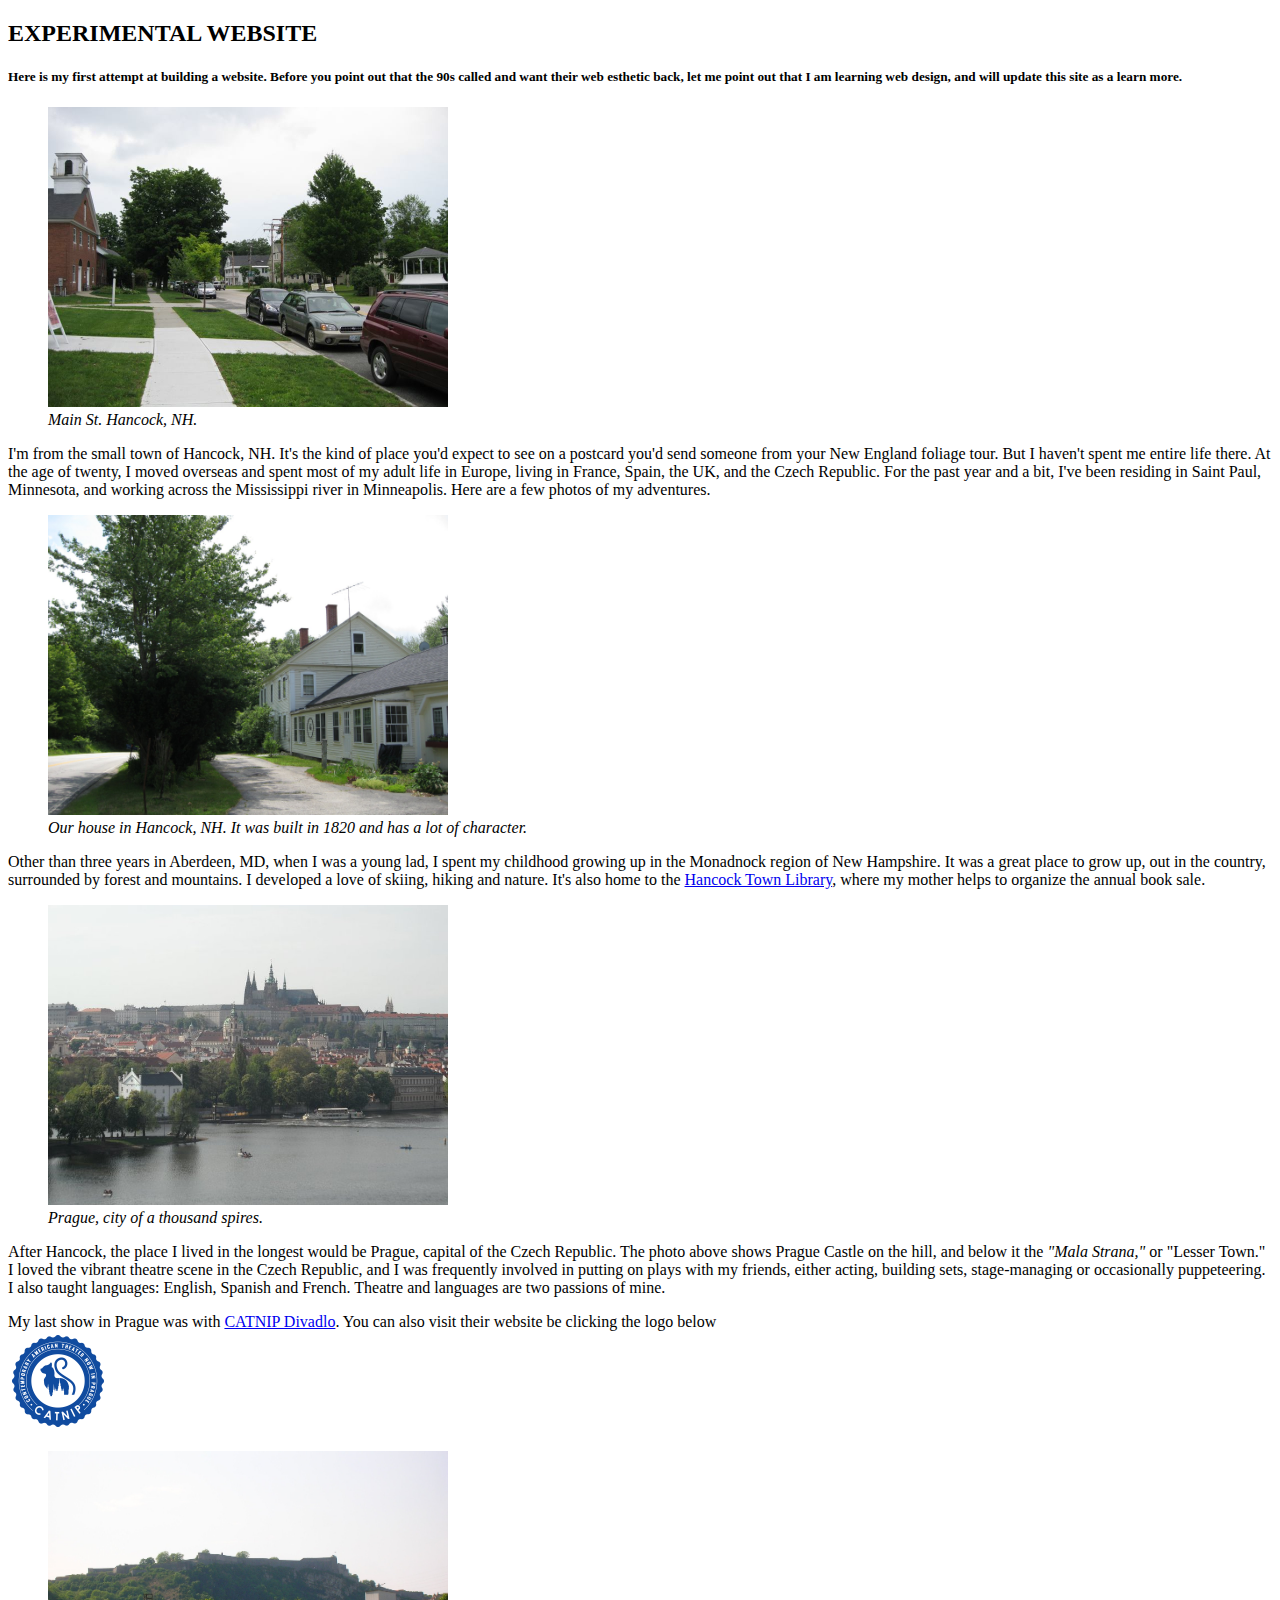
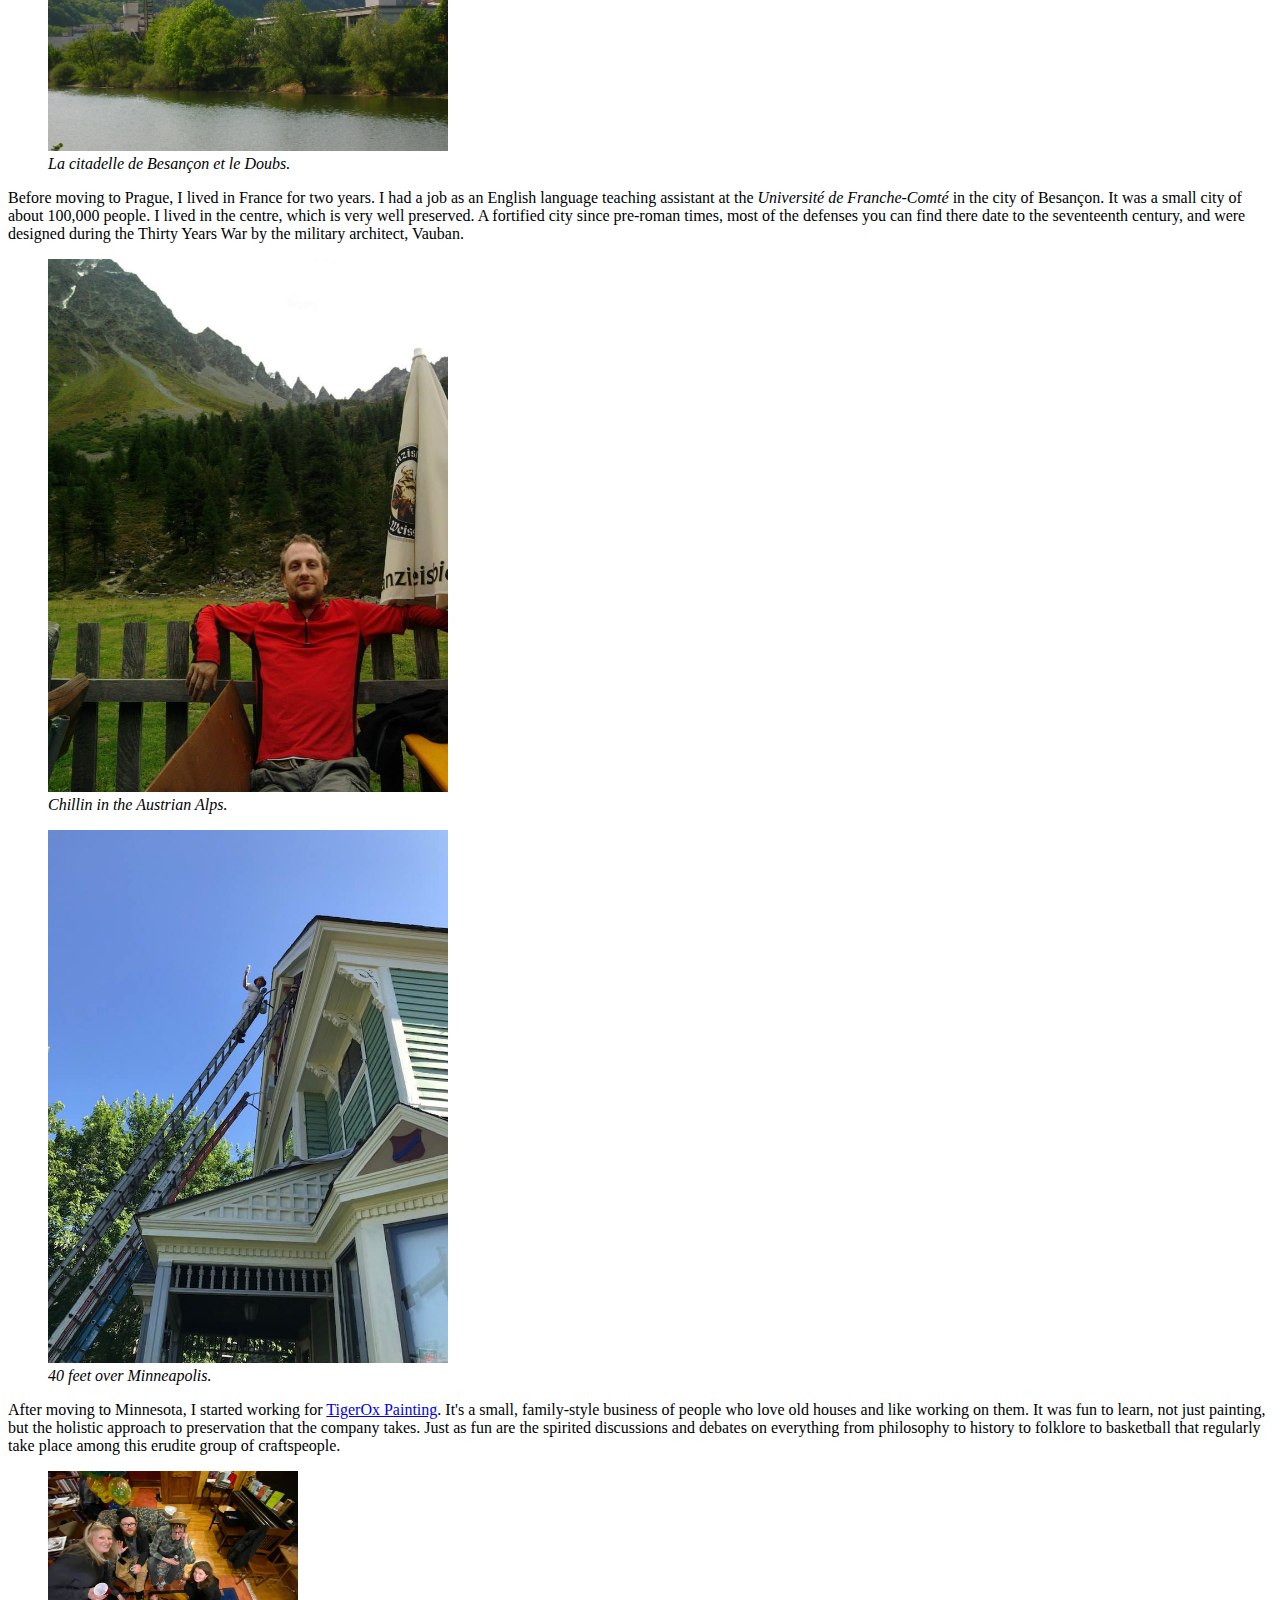
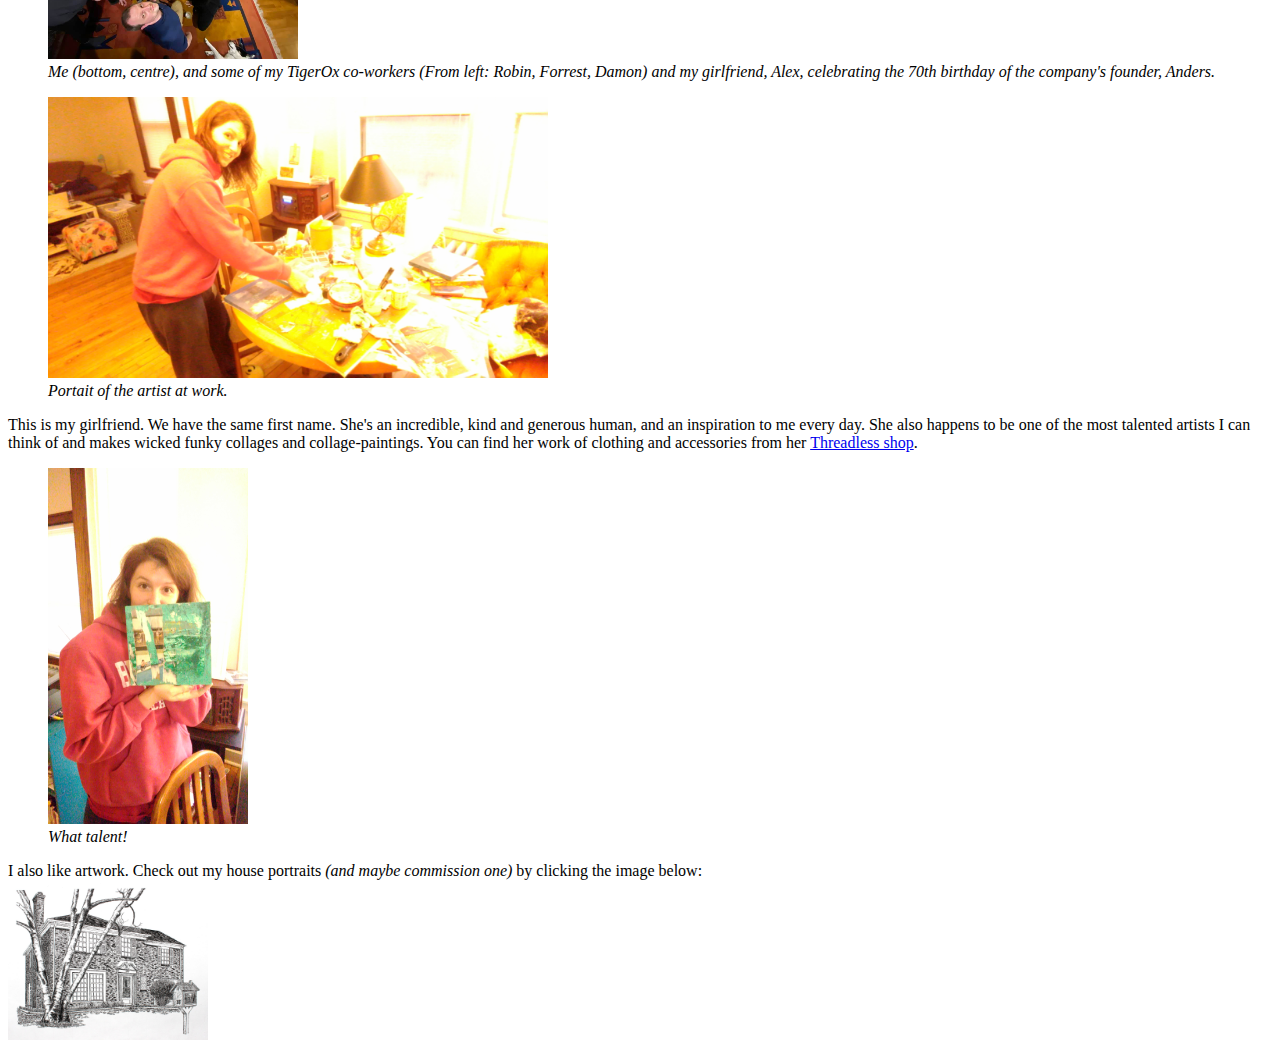
==== exp_website.html @ 4df1cf37 "Update exp_website.html" ====
<!DOCTYPE html>
<html lang="en">
<head>
	<meta charset="UTF-8">
	<title>MN Art Stuff</title>
</head>
<body>
	<header>
		<h2>EXPERIMENTAL WEBSITE</h2>
		<h5>Here is my first attempt at building a website. Before you point out that the 90s called and want their web esthetic back, let me point out that I am learning web design, and will update this site as a learn more.</h5>
	</header>
	<main>
		<figure><img src="hancock_main.jpg" alt="Main St. Hancock" width="400"><figcaption><i>Main St. Hancock, NH.</i></figcaption></figure>
		<p>I'm from the small town of Hancock, NH. It's the kind of place you'd expect to see on a postcard you'd send someone from your New England foliage tour. But I haven't spent me entire life there. At the age of twenty, I moved overseas and spent most of my adult life in Europe, living in France, Spain, the UK, and the Czech Republic. For the past year and a bit, I've been residing in Saint Paul, Minnesota, and working across the Mississippi river in Minneapolis. Here are a few photos of my adventures.</p>
		<figure><img src="hancock_house_east.jpg" alt="House in Hancock" width="400">
		<figcaption><i>Our house in Hancock, NH. It was built in 1820 and has a lot of character.</i></figcaption></figure>
		<p>Other than three years in Aberdeen, MD, when I was a young lad, I spent my childhood growing up in the Monadnock region of New Hampshire. It was a great place to grow up, out in the country, surrounded by forest and mountains. I developed a love of skiing, hiking and nature. It's also home to the <a href="https://hancocktownlibrarynh.wordpress.com/" target="_blank">Hancock Town Library</a>, where my mother helps to organize the annual book sale.</p>
		<figure><img src="praha_hrad.jpg" alt="Prague" width="400"><figcaption><i>Prague, city of a thousand spires.</i></figcaption></figure>
		<p>After Hancock, the place I lived in the longest would be Prague, capital of the Czech Republic. The photo above shows Prague Castle on the hill, and below it the <i>"Mala Strana,"</i> or "Lesser Town." I loved the vibrant theatre scene in the Czech Republic, and I was frequently involved in putting on plays with my friends, either acting, building sets, stage-managing or occasionally puppeteering. I also taught languages: English, Spanish and French. Theatre and languages are two passions of mine.</p>
		<aside>My last show in Prague was with <a href="https://catnipdivadlo.com/" target="_blank">CATNIP Divadlo</a>. You can also visit their website be clicking the logo below
			<br>
			<a href="https://catnipdivadlo.com/" target="_blank">
				<img src="catnip_logo.png" alt="CATNIP logo" width="100"></a>
		</aside>
		<figure><img src="besac_doubs.jpg" alt="Le Doubs" width="400"><figcaption><i>La citadelle de Besan&ccedil;on et le Doubs.</i></figcaption></figure>
		<p>Before moving to Prague, I lived in France for two years. I had a job as an English language teaching assistant at the <i>Universit&eacute; de Franche-Comt&eacute;</i> in the city of Besan&ccedil;on. It was a small city of about 100,000 people. I lived in the centre, which is very well preserved. A fortified city since pre-roman times, most of the defenses you can find there date to the seventeenth century, and were designed during the Thirty Years War by the military architect, Vauban.</p>
		<figure><img src="alps_chill.jpg" alt="Kaunertal" width="400"><figcaption><i>Chillin in the Austrian Alps.</i></figcaption></figure>
		<figure><img src="high_ladder.jpg" alt="High Ladder" width="400"><figcaption><i>40 feet over Minneapolis.</i></figcaption></figure>
		<p>After moving to Minnesota, I started working for <a href="http://tigeroxpainting.com/" target="_blank">TigerOx Painting</a>. It's a small, family-style business of people who love old houses and like working on them. It was fun to learn, not just painting, but the holistic approach to preservation that the company takes. Just as fun are the spirited discussions and debates on everything from philosophy to history to folklore to basketball that regularly take place among this erudite group of craftspeople.</p>
		<aside>
			<figure><img src="anders_bday.jpg" alt="Birthday fun" width="250"><figcaption><i>Me (bottom, centre), and some of my TigerOx co-workers (From left: Robin, Forrest, Damon) and my girlfriend, Alex, celebrating the 70th birthday of the company's founder, Anders.</i></figcaption></figure>
		</aside>
		<figure><img src="alexl_arting.jpg" alt="Alex Prince" width="500"><figcaption><i>Portait of the artist at work.</i></figcaption></figure>
		<p>This is my girlfriend. We have the same first name. She's an incredible, kind and generous human, and an inspiration to me every day. She also happens to be one of the most talented artists I can think of and makes wicked funky collages and collage-paintings. You can find her work of clothing and accessories from her <a href="https://theartofaprince.threadless.com/" target="_blank">Threadless shop</a>.</p>
		<figure><img src="alexl_art.jpg" alt="Alex artwork" width="200"><figcaption><i>What talent!</i></figcaption></figure>
	</main>
	<footer>
		<p>I also like artwork. Check out my house portraits <i>(and maybe commission one)</i> by clicking the image below:<br>
			<a href="https://www.facebook.com/AlexGeerArtist/" target="_blank">
				<img src="brick_house.jpg" alt="Brick house" width="200"></a></p>

	</footer>
</body>
</html>
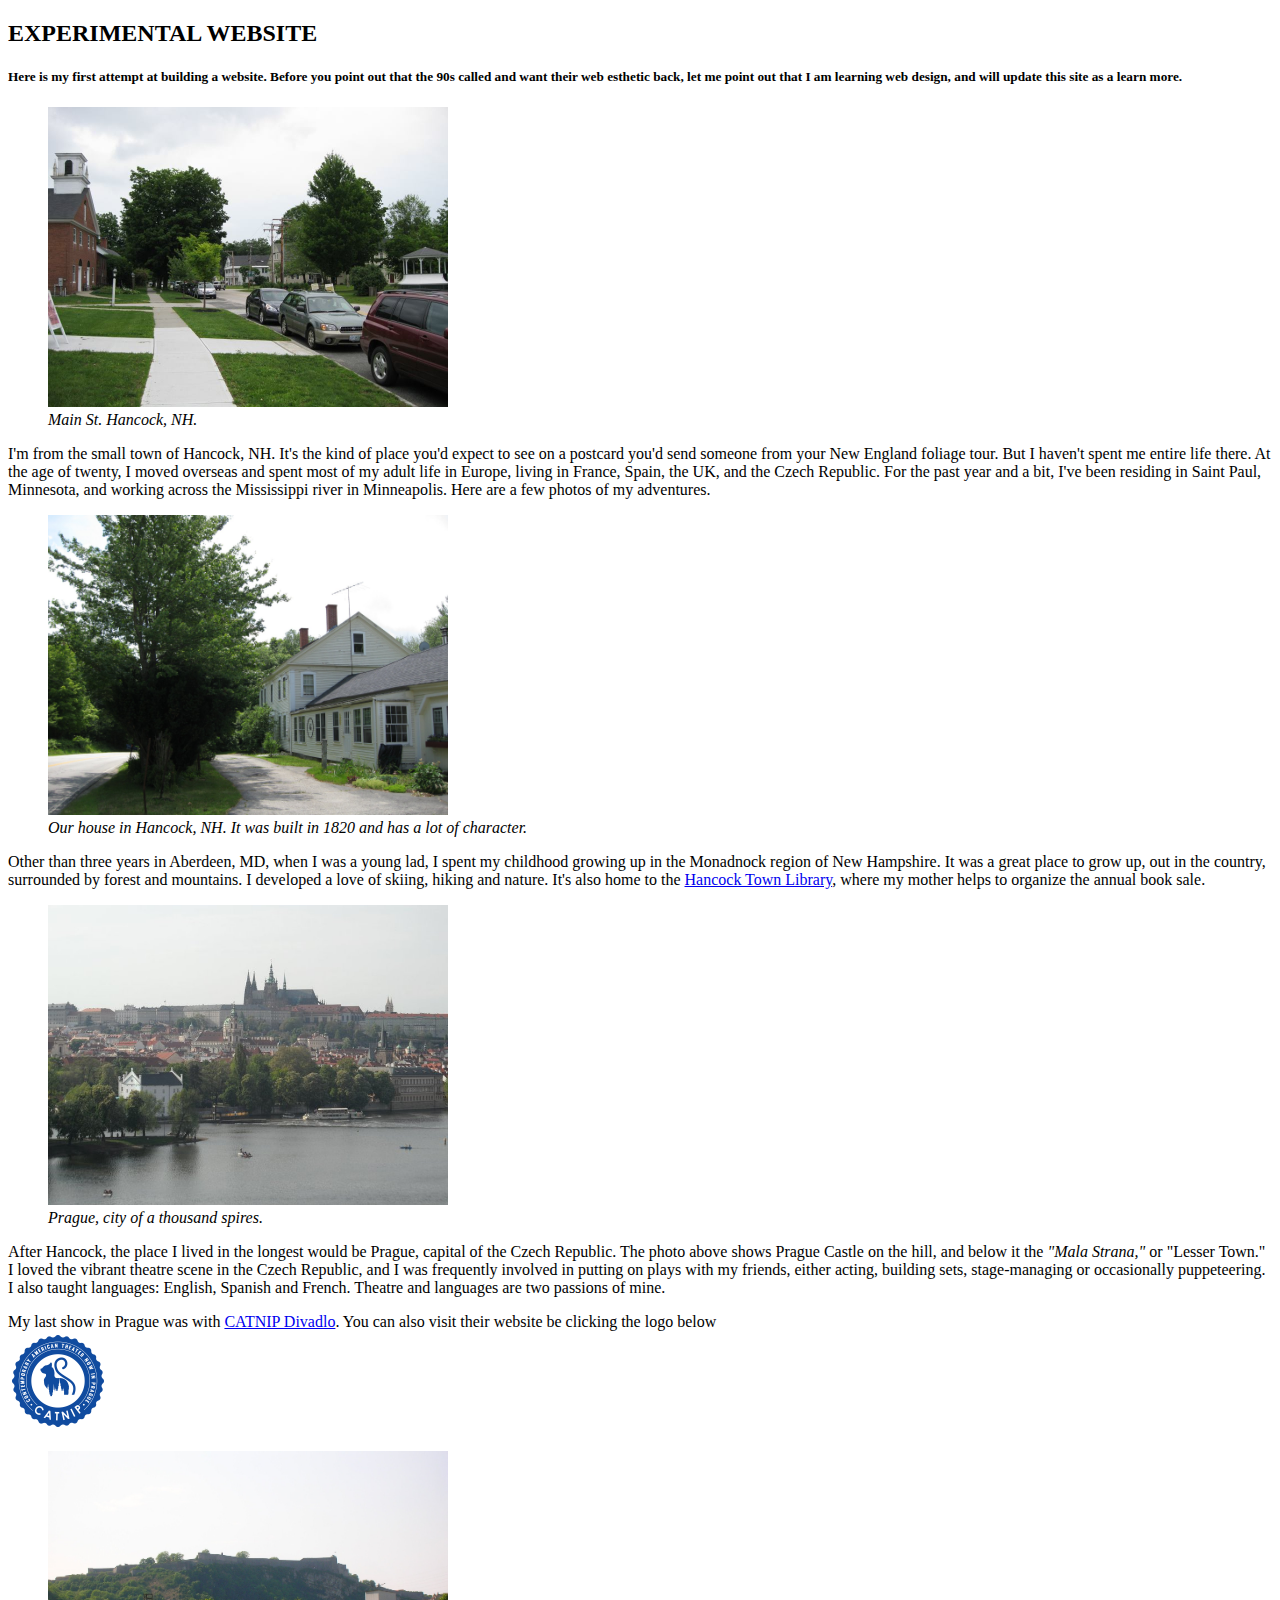
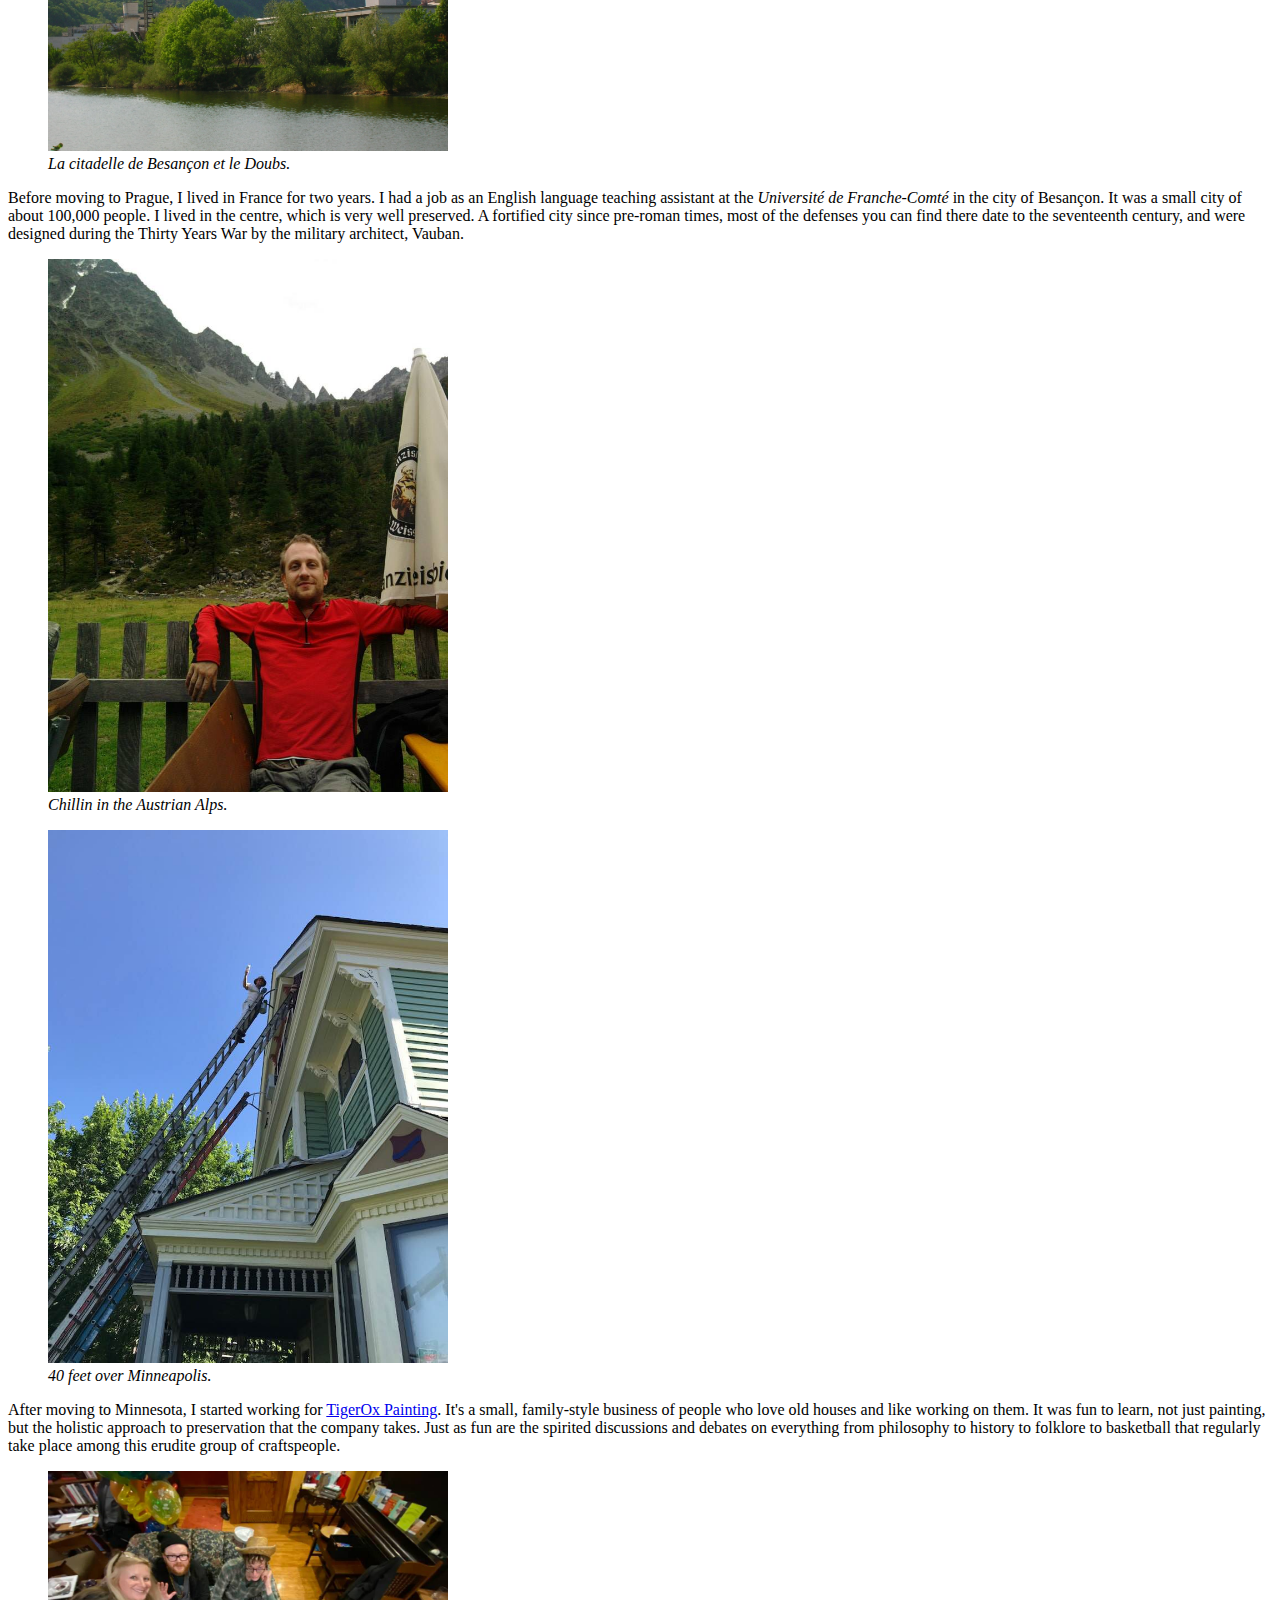
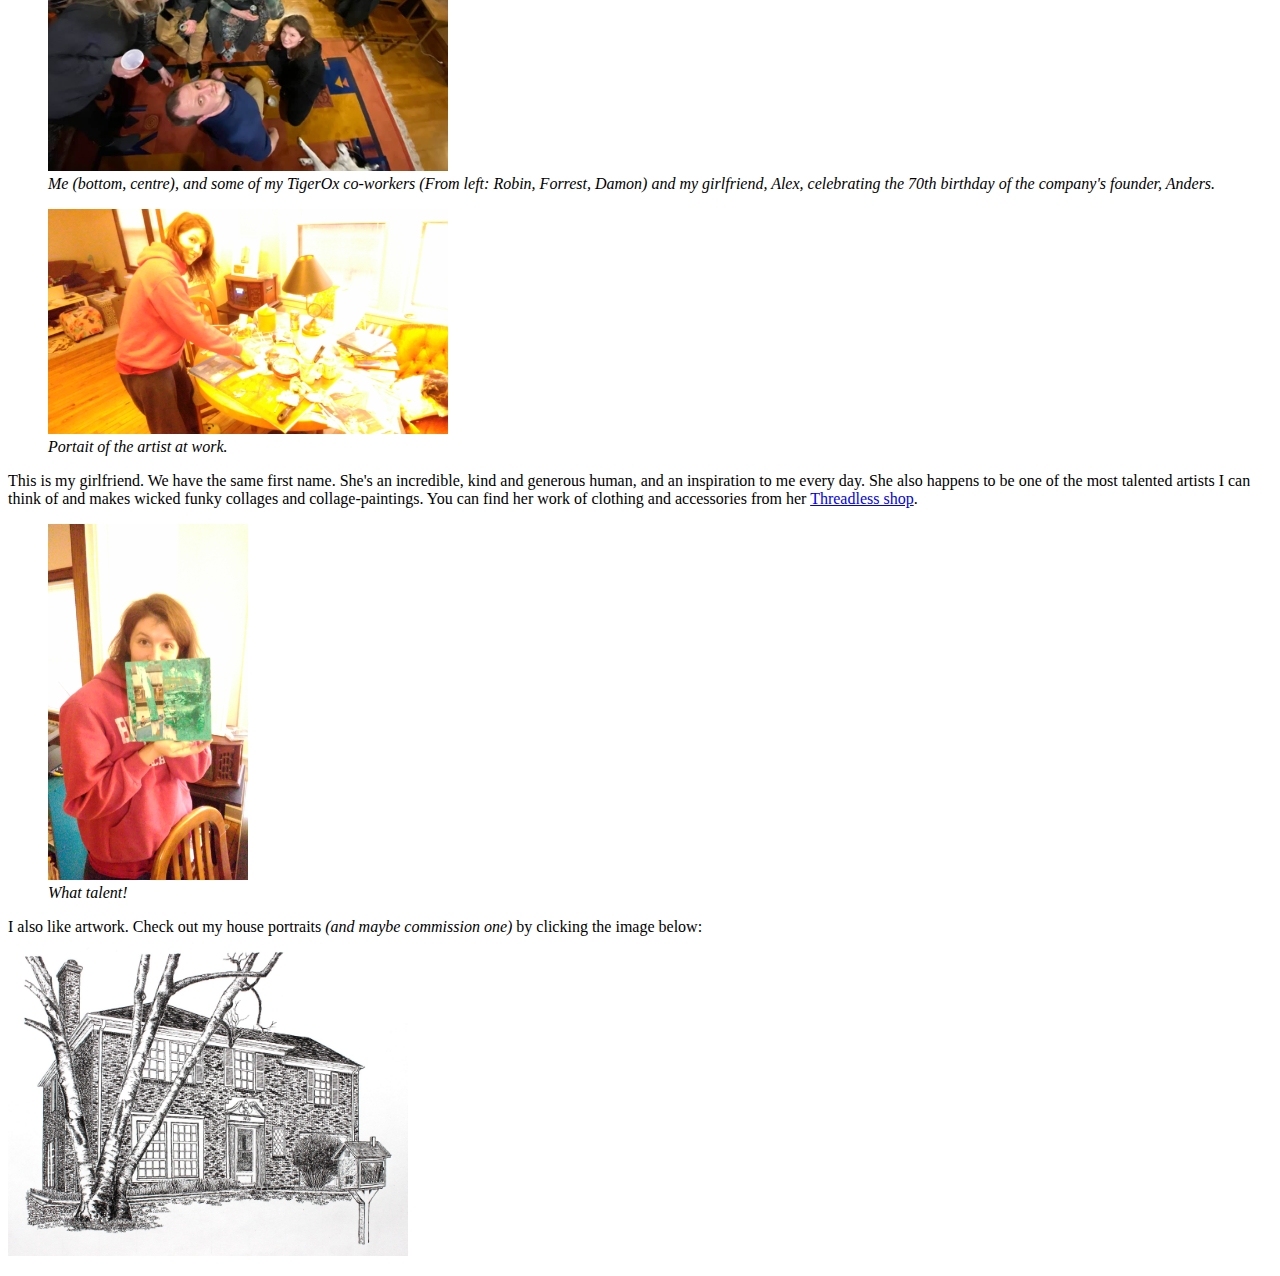
==== commit 3c6c00a5: "Update exp_website.html" ====
--- a/exp_website.html
+++ b/exp_website.html
@@ -28,16 +28,16 @@
 		<figure><img src="high_ladder.jpg" alt="High Ladder" width="400"><figcaption><i>40 feet over Minneapolis.</i></figcaption></figure>
 		<p>After moving to Minnesota, I started working for <a href="http://tigeroxpainting.com/" target="_blank">TigerOx Painting</a>. It's a small, family-style business of people who love old houses and like working on them. It was fun to learn, not just painting, but the holistic approach to preservation that the company takes. Just as fun are the spirited discussions and debates on everything from philosophy to history to folklore to basketball that regularly take place among this erudite group of craftspeople.</p>
 		<aside>
-			<figure><img src="anders_bday.jpg" alt="Birthday fun" width="250"><figcaption><i>Me (bottom, centre), and some of my TigerOx co-workers (From left: Robin, Forrest, Damon) and my girlfriend, Alex, celebrating the 70th birthday of the company's founder, Anders.</i></figcaption></figure>
+			<figure><img src="anders_bday.jpg" alt="Birthday fun" width="400"><figcaption><i>Me (bottom, centre), and some of my TigerOx co-workers (From left: Robin, Forrest, Damon) and my girlfriend, Alex, celebrating the 70th birthday of the company's founder, Anders.</i></figcaption></figure>
 		</aside>
-		<figure><img src="alexl_arting.jpg" alt="Alex Prince" width="500"><figcaption><i>Portait of the artist at work.</i></figcaption></figure>
+		<figure><img src="alexl_arting.jpg" alt="Alex Prince" width="400"><figcaption><i>Portait of the artist at work.</i></figcaption></figure>
 		<p>This is my girlfriend. We have the same first name. She's an incredible, kind and generous human, and an inspiration to me every day. She also happens to be one of the most talented artists I can think of and makes wicked funky collages and collage-paintings. You can find her work of clothing and accessories from her <a href="https://theartofaprince.threadless.com/" target="_blank">Threadless shop</a>.</p>
 		<figure><img src="alexl_art.jpg" alt="Alex artwork" width="200"><figcaption><i>What talent!</i></figcaption></figure>
 	</main>
 	<footer>
 		<p>I also like artwork. Check out my house portraits <i>(and maybe commission one)</i> by clicking the image below:<br>
 			<a href="https://www.facebook.com/AlexGeerArtist/" target="_blank">
-				<img src="brick_house.jpg" alt="Brick house" width="200"></a></p>
+				<img src="brick_house.jpg" alt="Brick house" width="400"></a></p>
 
 	</footer>
 </body>
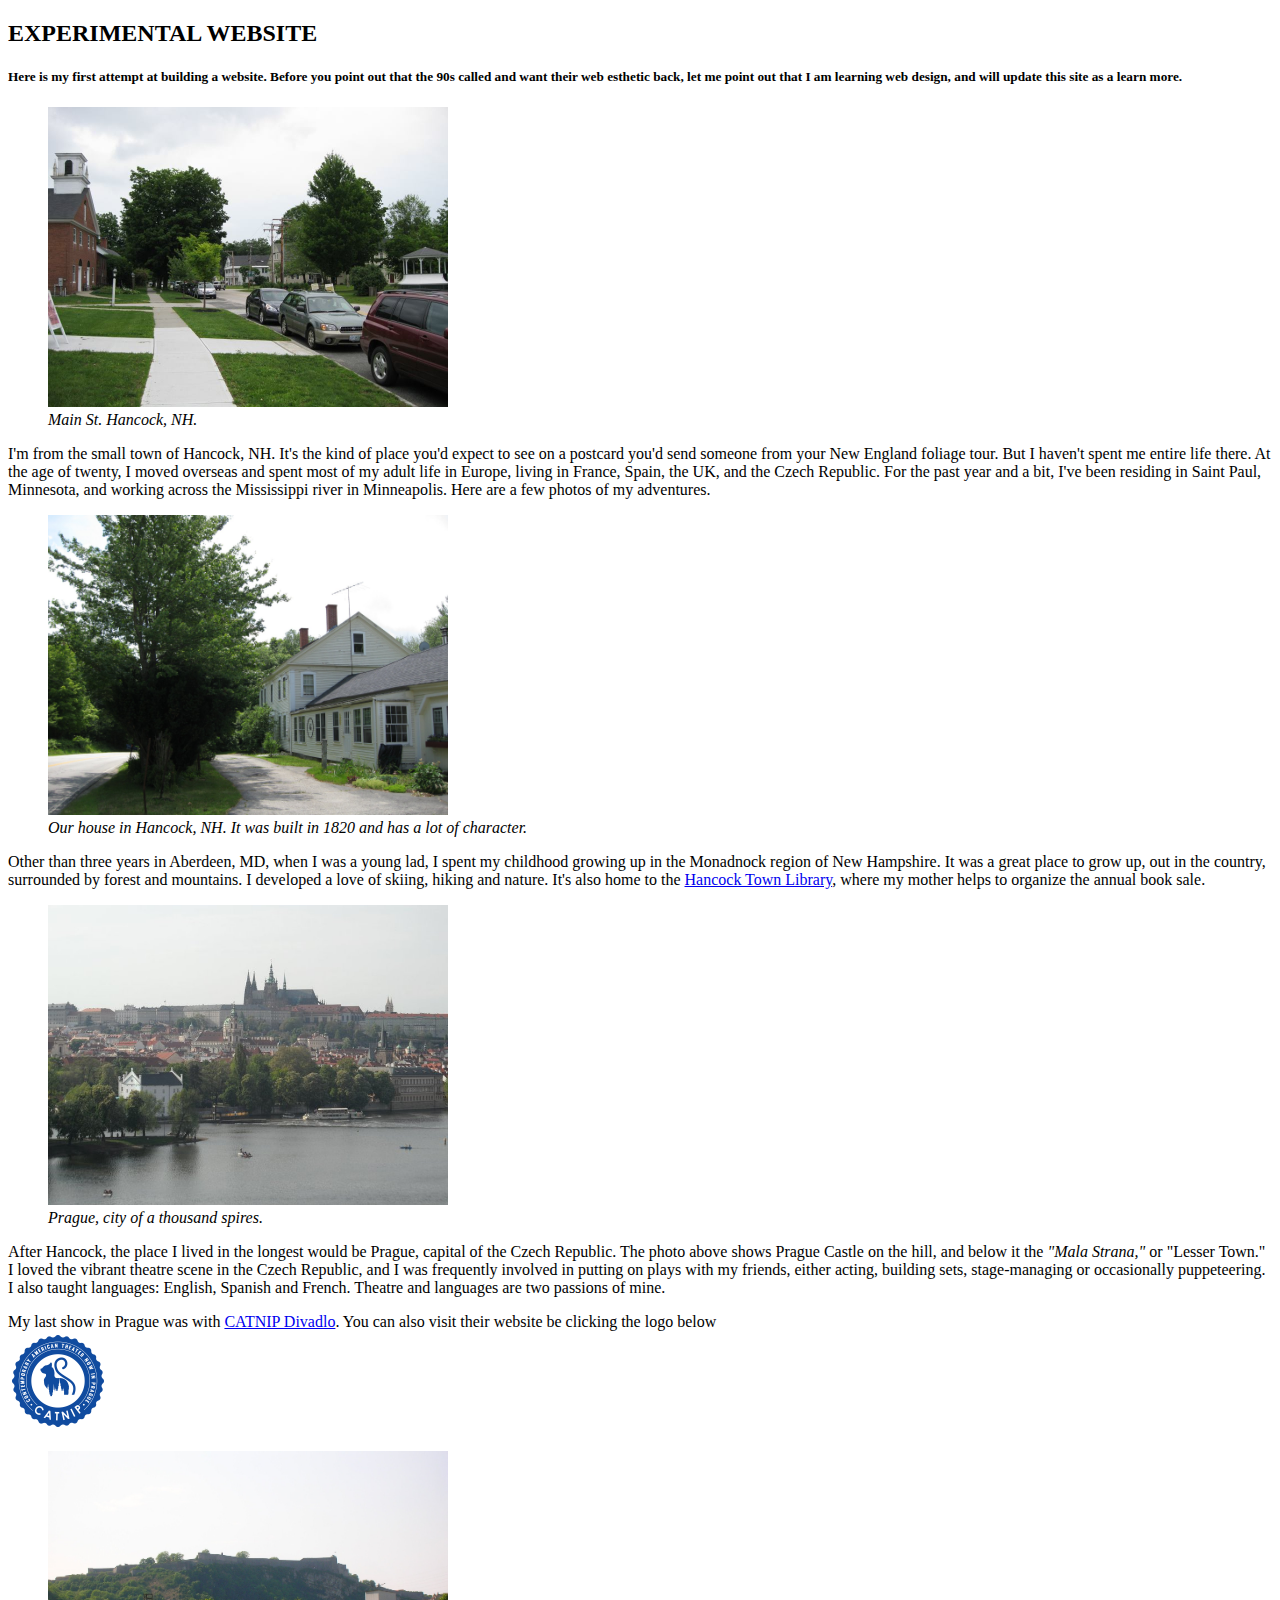
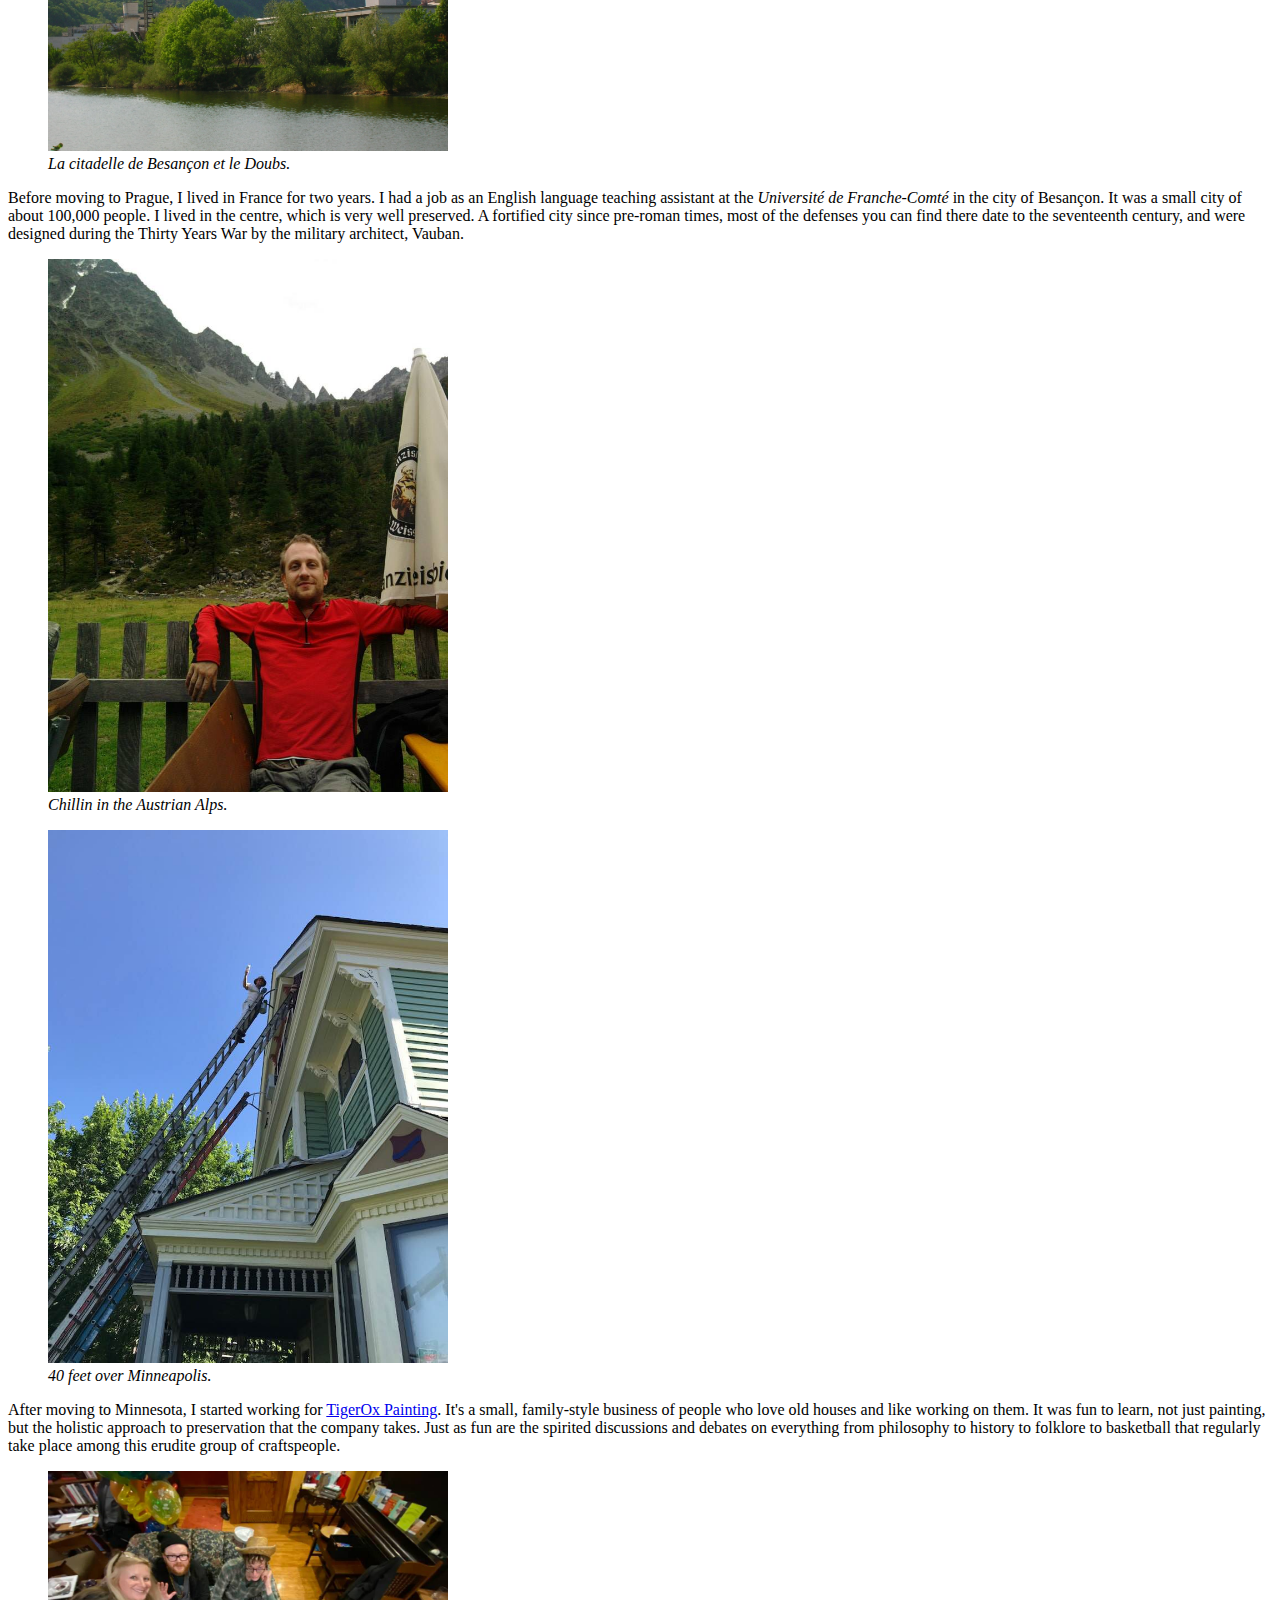
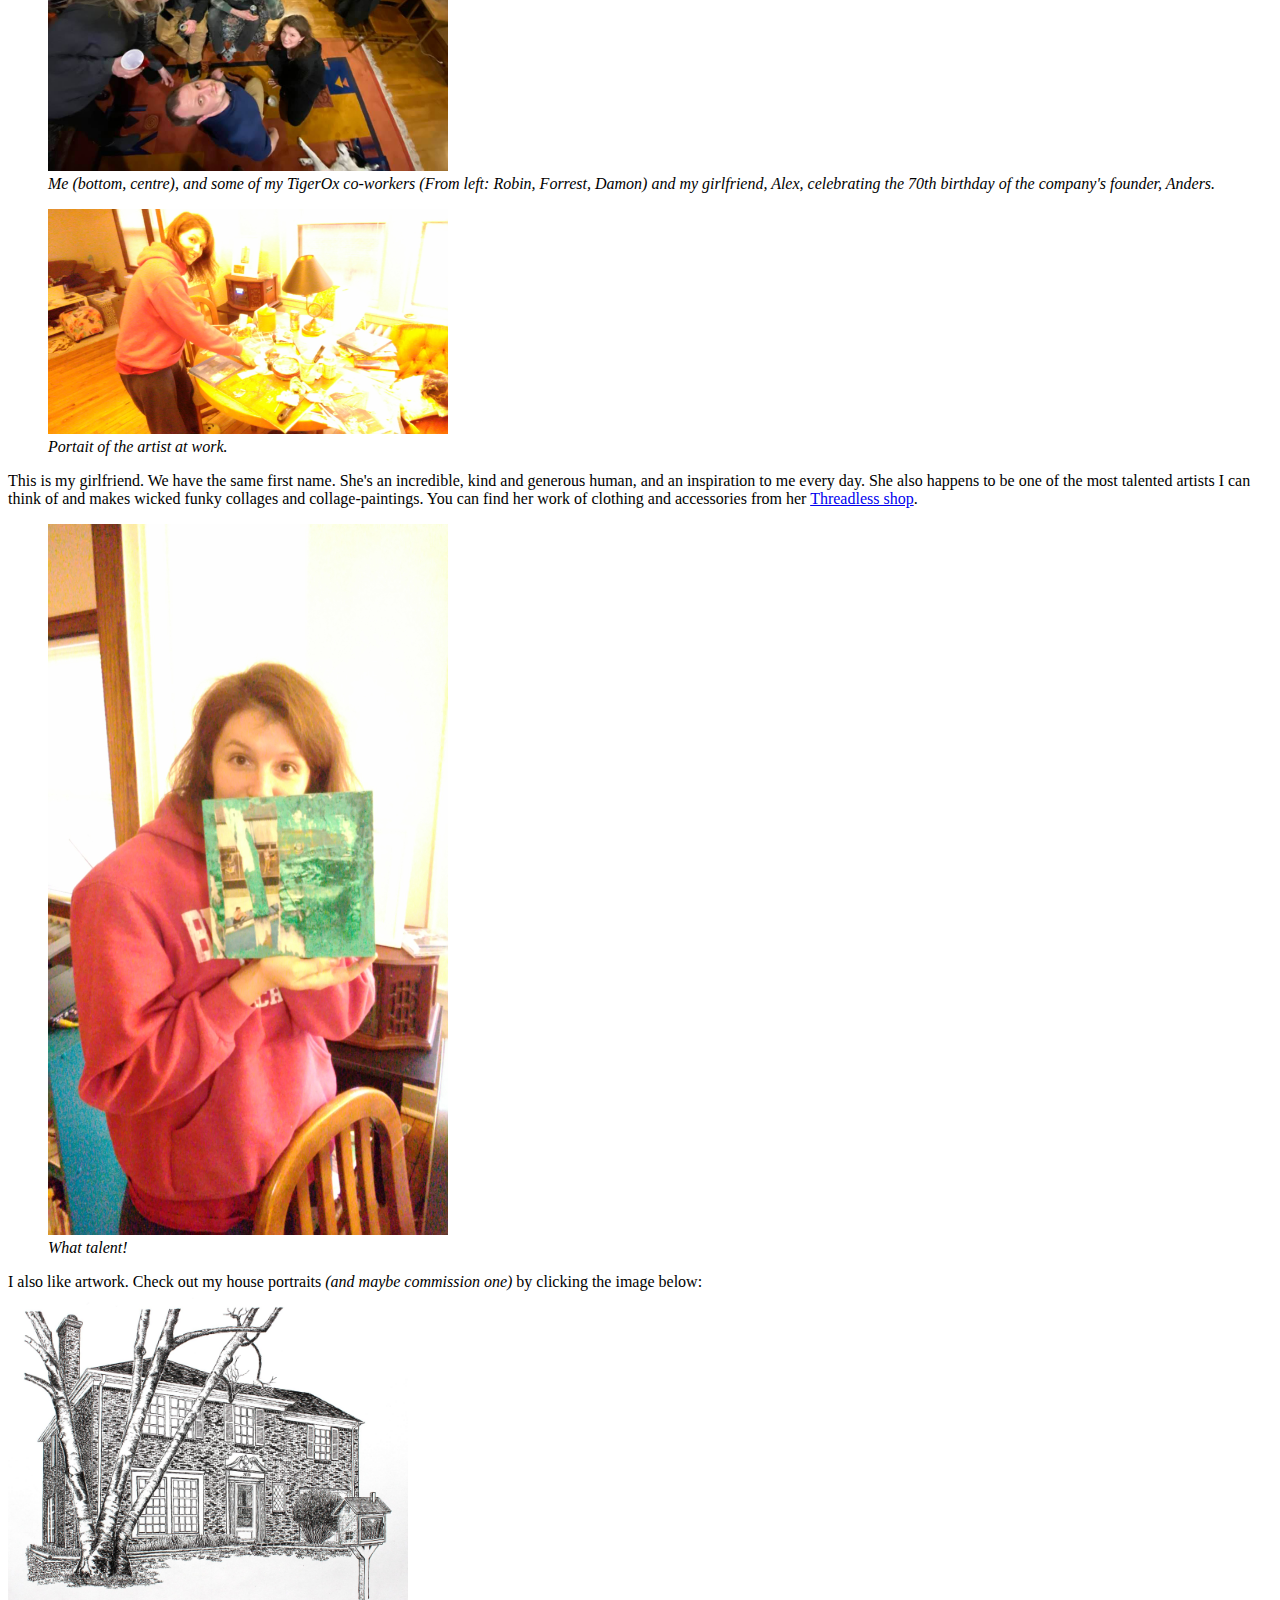
==== commit 2c8fff5e: "Update exp_website.html" ====
--- a/exp_website.html
+++ b/exp_website.html
@@ -32,7 +32,7 @@
 		</aside>
 		<figure><img src="alexl_arting.jpg" alt="Alex Prince" width="400"><figcaption><i>Portait of the artist at work.</i></figcaption></figure>
 		<p>This is my girlfriend. We have the same first name. She's an incredible, kind and generous human, and an inspiration to me every day. She also happens to be one of the most talented artists I can think of and makes wicked funky collages and collage-paintings. You can find her work of clothing and accessories from her <a href="https://theartofaprince.threadless.com/" target="_blank">Threadless shop</a>.</p>
-		<figure><img src="alexl_art.jpg" alt="Alex artwork" width="200"><figcaption><i>What talent!</i></figcaption></figure>
+		<figure><img src="alexl_art.jpg" alt="Alex artwork" width="400"><figcaption><i>What talent!</i></figcaption></figure>
 	</main>
 	<footer>
 		<p>I also like artwork. Check out my house portraits <i>(and maybe commission one)</i> by clicking the image below:<br>
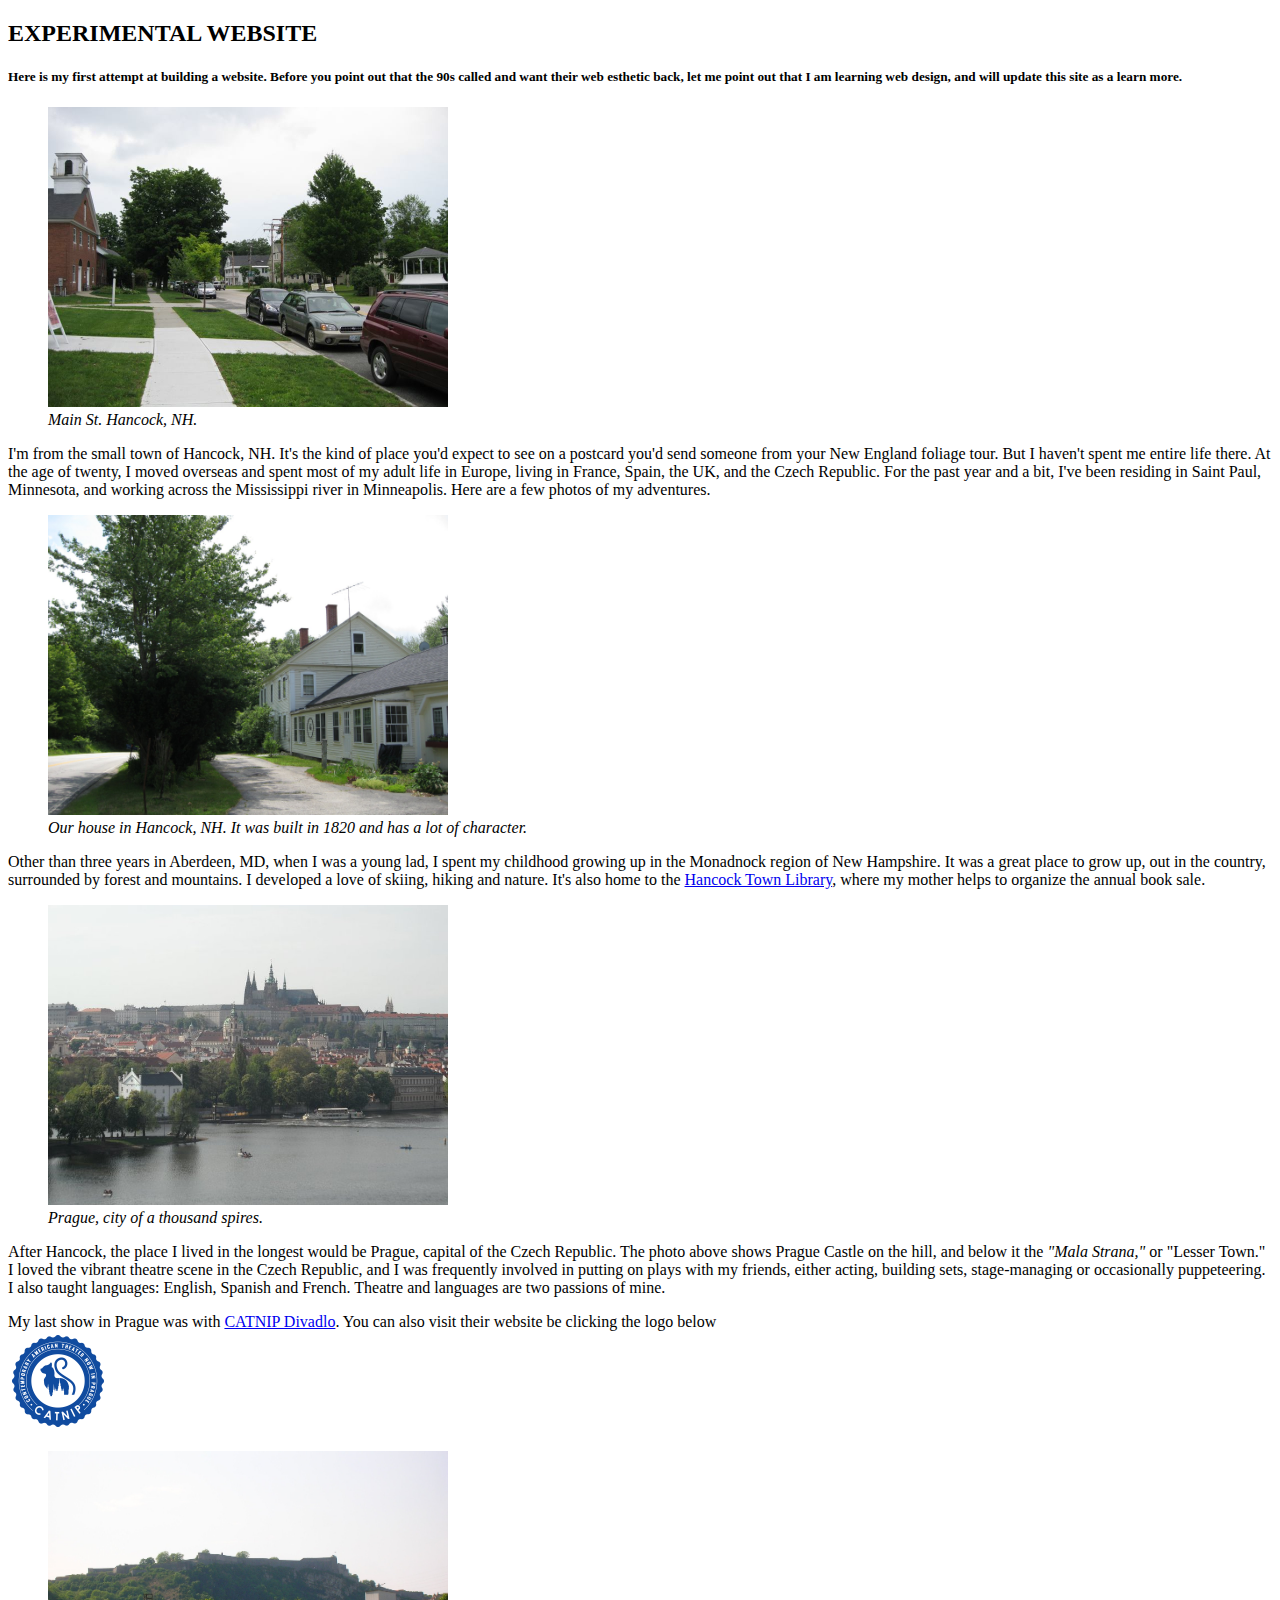
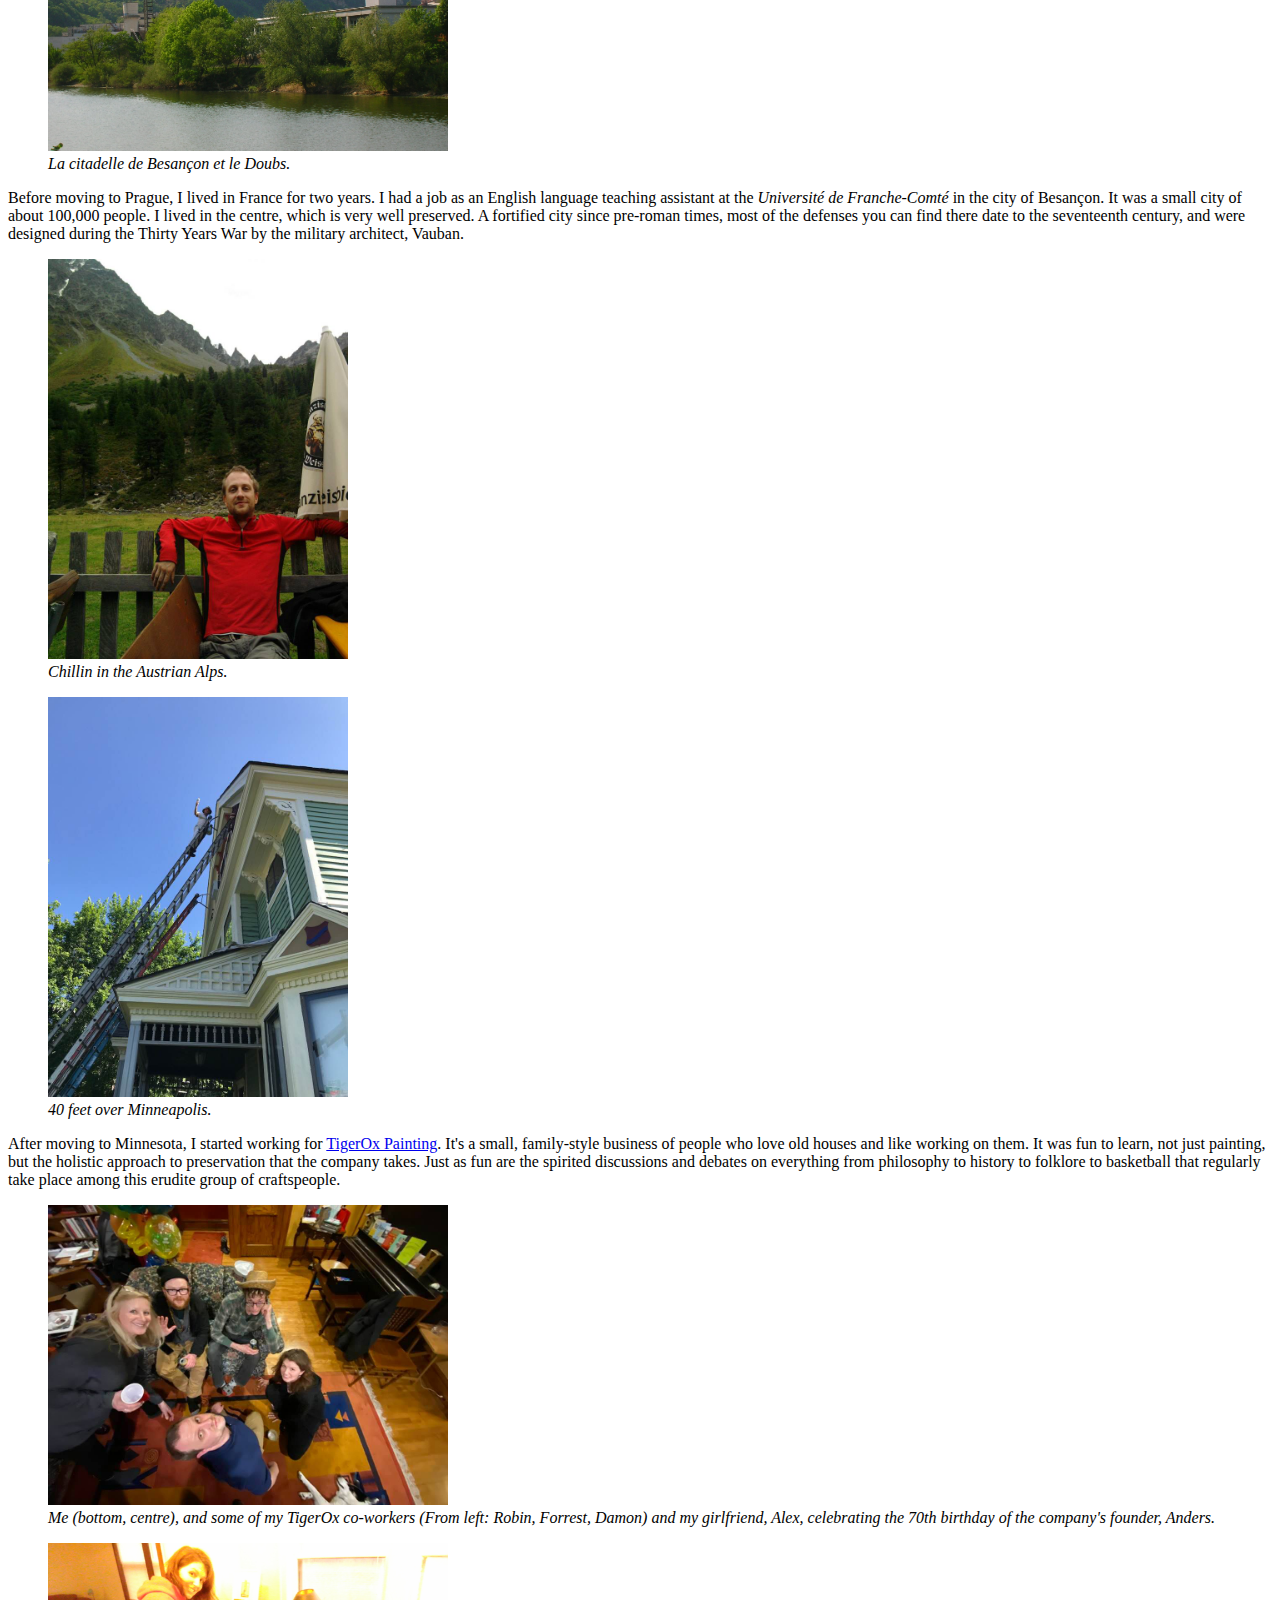
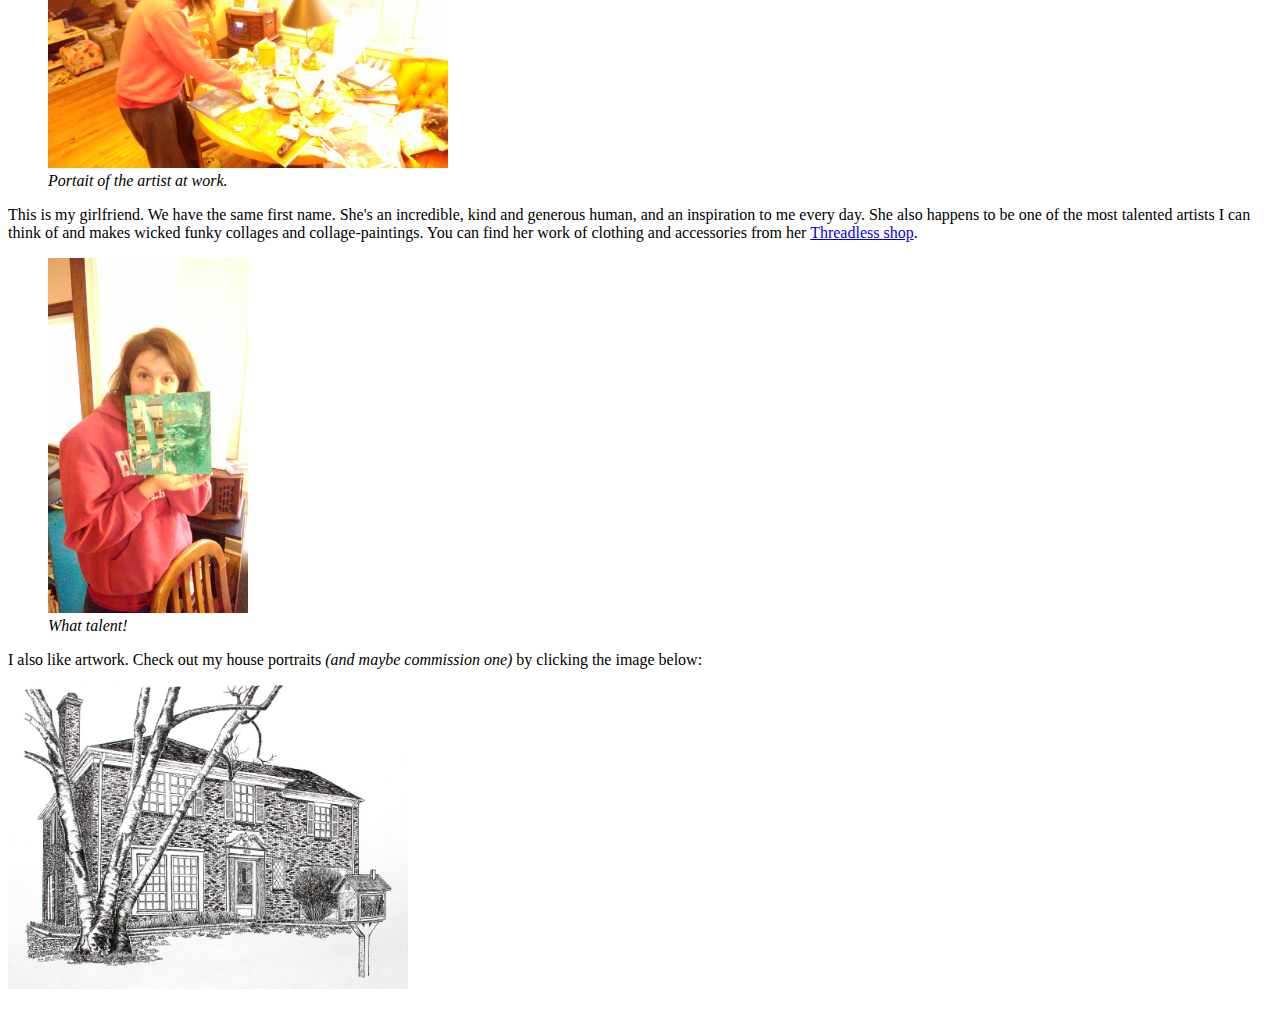
==== commit b26fa8df: "Update exp_website.html" ====
--- a/exp_website.html
+++ b/exp_website.html
@@ -24,15 +24,15 @@
 		</aside>
 		<figure><img src="besac_doubs.jpg" alt="Le Doubs" width="400"><figcaption><i>La citadelle de Besan&ccedil;on et le Doubs.</i></figcaption></figure>
 		<p>Before moving to Prague, I lived in France for two years. I had a job as an English language teaching assistant at the <i>Universit&eacute; de Franche-Comt&eacute;</i> in the city of Besan&ccedil;on. It was a small city of about 100,000 people. I lived in the centre, which is very well preserved. A fortified city since pre-roman times, most of the defenses you can find there date to the seventeenth century, and were designed during the Thirty Years War by the military architect, Vauban.</p>
-		<figure><img src="alps_chill.jpg" alt="Kaunertal" width="400"><figcaption><i>Chillin in the Austrian Alps.</i></figcaption></figure>
-		<figure><img src="high_ladder.jpg" alt="High Ladder" width="400"><figcaption><i>40 feet over Minneapolis.</i></figcaption></figure>
+		<figure><img src="alps_chill.jpg" alt="Kaunertal" width="300"><figcaption><i>Chillin in the Austrian Alps.</i></figcaption></figure>
+		<figure><img src="high_ladder.jpg" alt="High Ladder" width="300"><figcaption><i>40 feet over Minneapolis.</i></figcaption></figure>
 		<p>After moving to Minnesota, I started working for <a href="http://tigeroxpainting.com/" target="_blank">TigerOx Painting</a>. It's a small, family-style business of people who love old houses and like working on them. It was fun to learn, not just painting, but the holistic approach to preservation that the company takes. Just as fun are the spirited discussions and debates on everything from philosophy to history to folklore to basketball that regularly take place among this erudite group of craftspeople.</p>
 		<aside>
 			<figure><img src="anders_bday.jpg" alt="Birthday fun" width="400"><figcaption><i>Me (bottom, centre), and some of my TigerOx co-workers (From left: Robin, Forrest, Damon) and my girlfriend, Alex, celebrating the 70th birthday of the company's founder, Anders.</i></figcaption></figure>
 		</aside>
 		<figure><img src="alexl_arting.jpg" alt="Alex Prince" width="400"><figcaption><i>Portait of the artist at work.</i></figcaption></figure>
 		<p>This is my girlfriend. We have the same first name. She's an incredible, kind and generous human, and an inspiration to me every day. She also happens to be one of the most talented artists I can think of and makes wicked funky collages and collage-paintings. You can find her work of clothing and accessories from her <a href="https://theartofaprince.threadless.com/" target="_blank">Threadless shop</a>.</p>
-		<figure><img src="alexl_art.jpg" alt="Alex artwork" width="400"><figcaption><i>What talent!</i></figcaption></figure>
+		<figure><img src="alexl_art.jpg" alt="Alex artwork" width="200"><figcaption><i>What talent!</i></figcaption></figure>
 	</main>
 	<footer>
 		<p>I also like artwork. Check out my house portraits <i>(and maybe commission one)</i> by clicking the image below:<br>
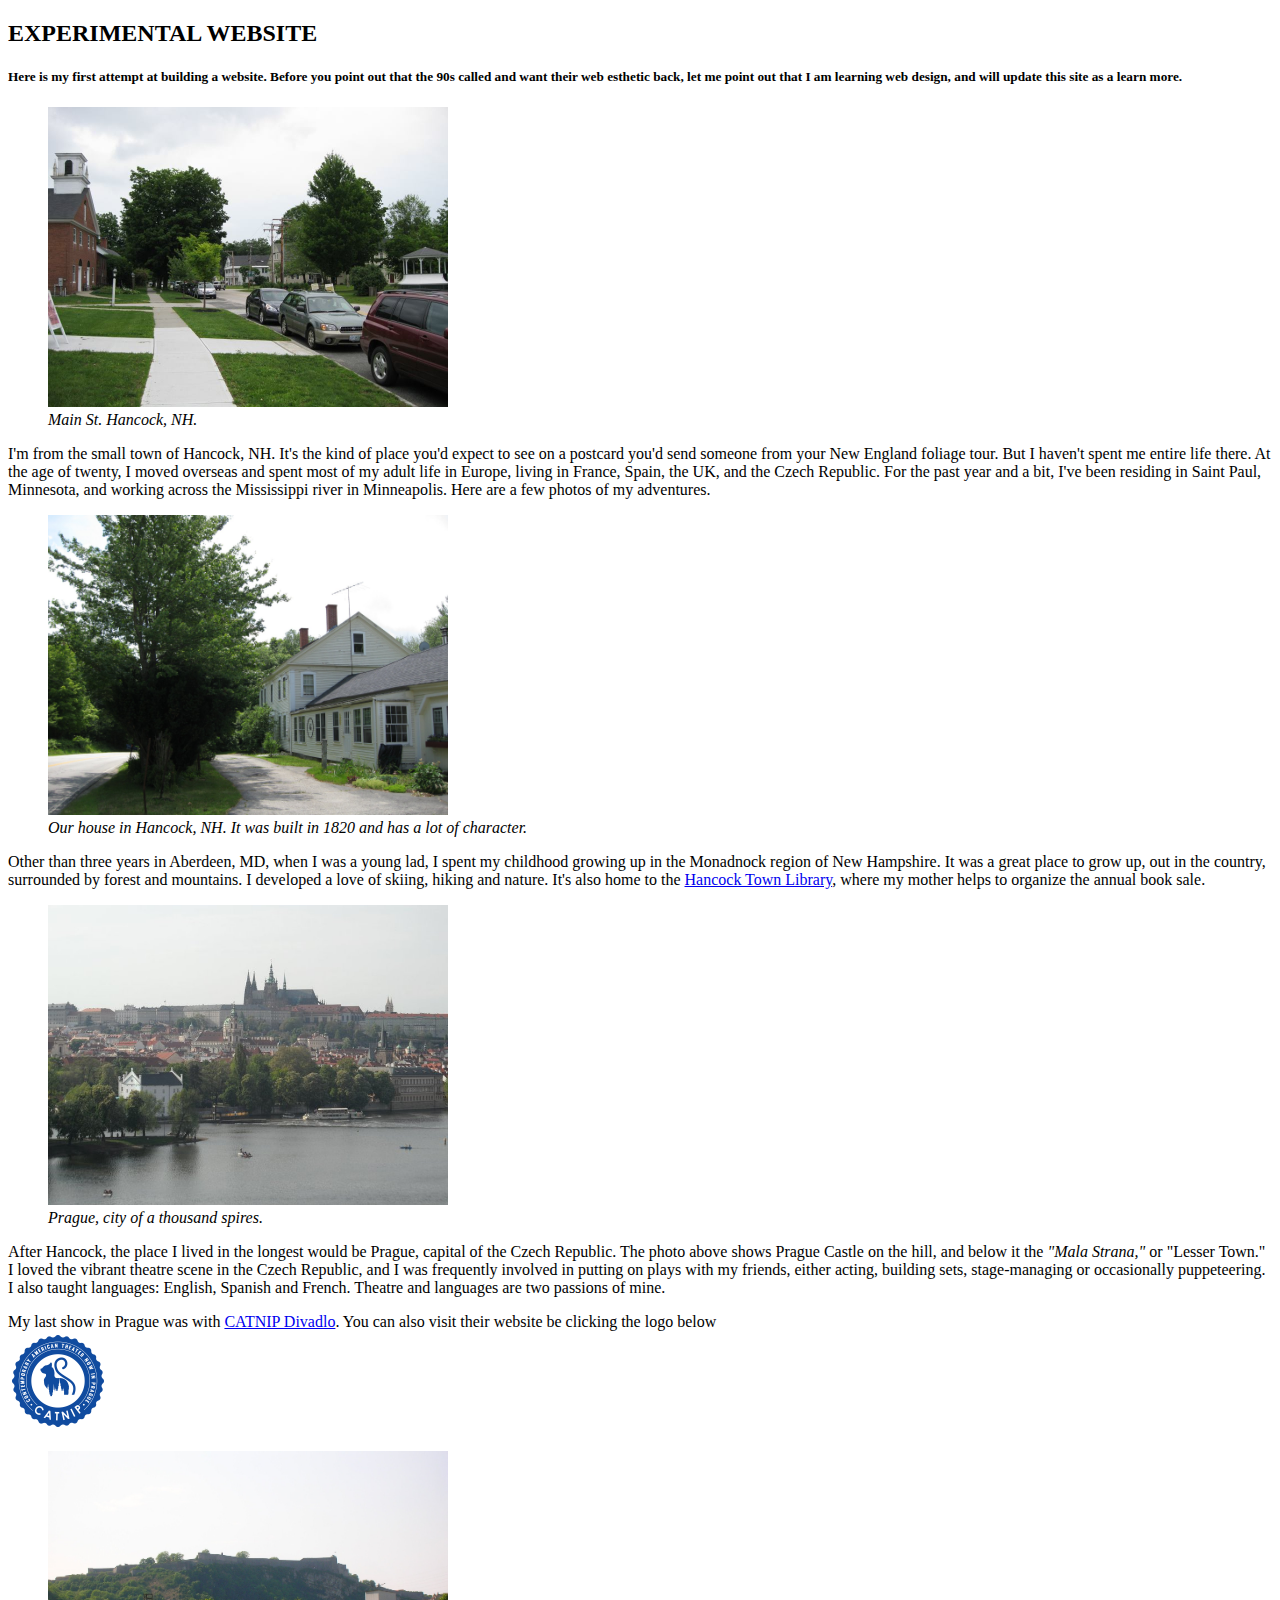
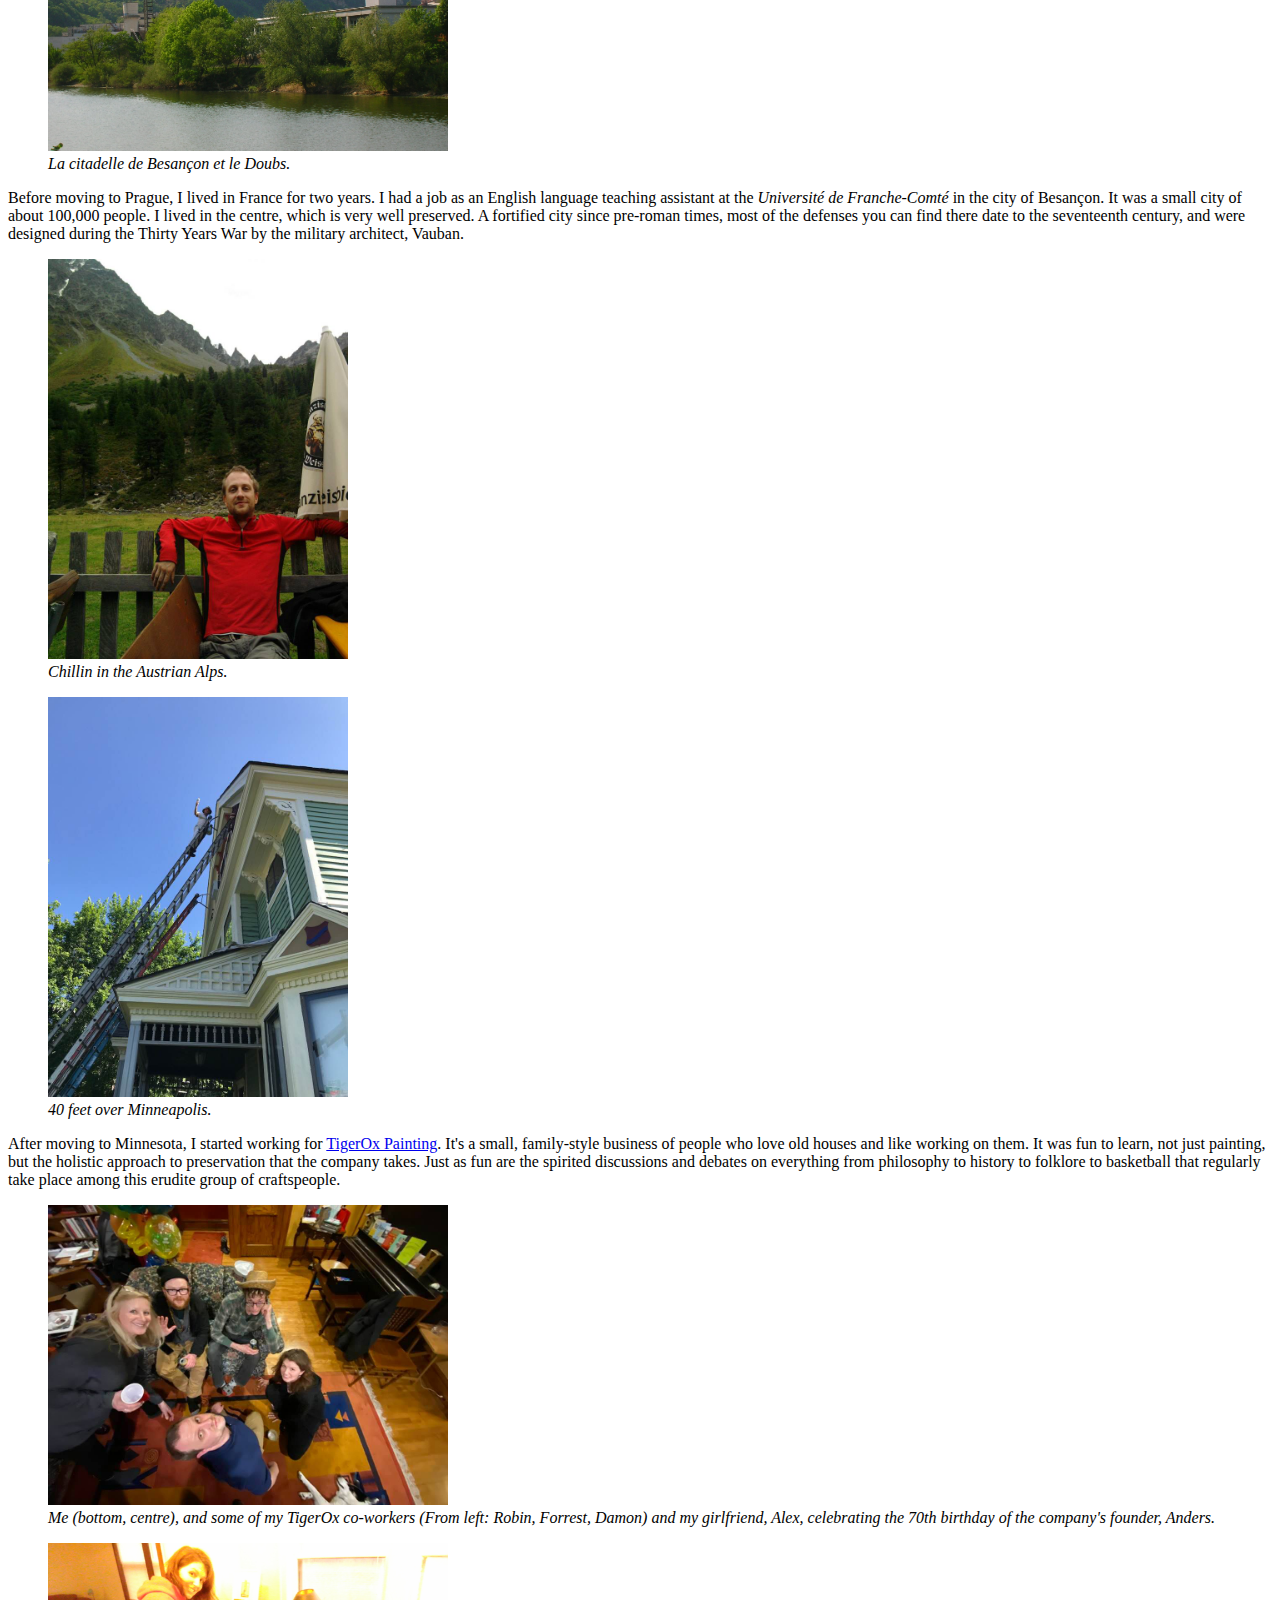
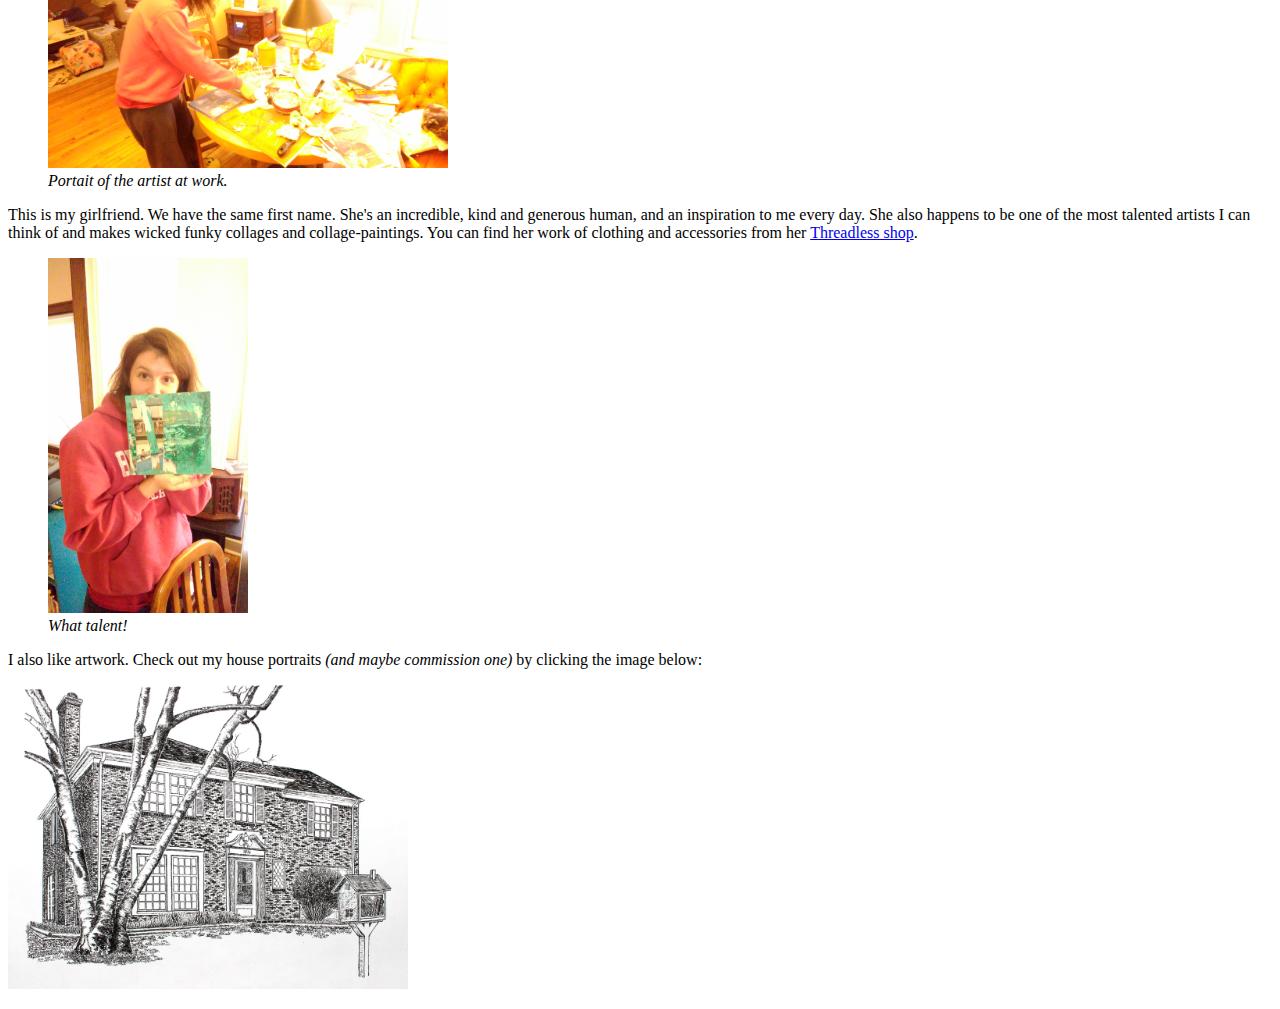
==== commit 94c00cab: "Update exp_website.html" ====
--- a/exp_website.html
+++ b/exp_website.html
@@ -32,7 +32,7 @@
 		</aside>
 		<figure><img src="alexl_arting.jpg" alt="Alex Prince" width="400"><figcaption><i>Portait of the artist at work.</i></figcaption></figure>
 		<p>This is my girlfriend. We have the same first name. She's an incredible, kind and generous human, and an inspiration to me every day. She also happens to be one of the most talented artists I can think of and makes wicked funky collages and collage-paintings. You can find her work of clothing and accessories from her <a href="https://theartofaprince.threadless.com/" target="_blank">Threadless shop</a>.</p>
-		<figure><img src="alexl_art.jpg" alt="Alex artwork" width="200"><figcaption><i>What talent!</i></figcaption></figure>
+		<figure><img src="alex_art.png" alt="Alex artwork" width="200"><figcaption><i>What talent!</i></figcaption></figure>
 	</main>
 	<footer>
 		<p>I also like artwork. Check out my house portraits <i>(and maybe commission one)</i> by clicking the image below:<br>
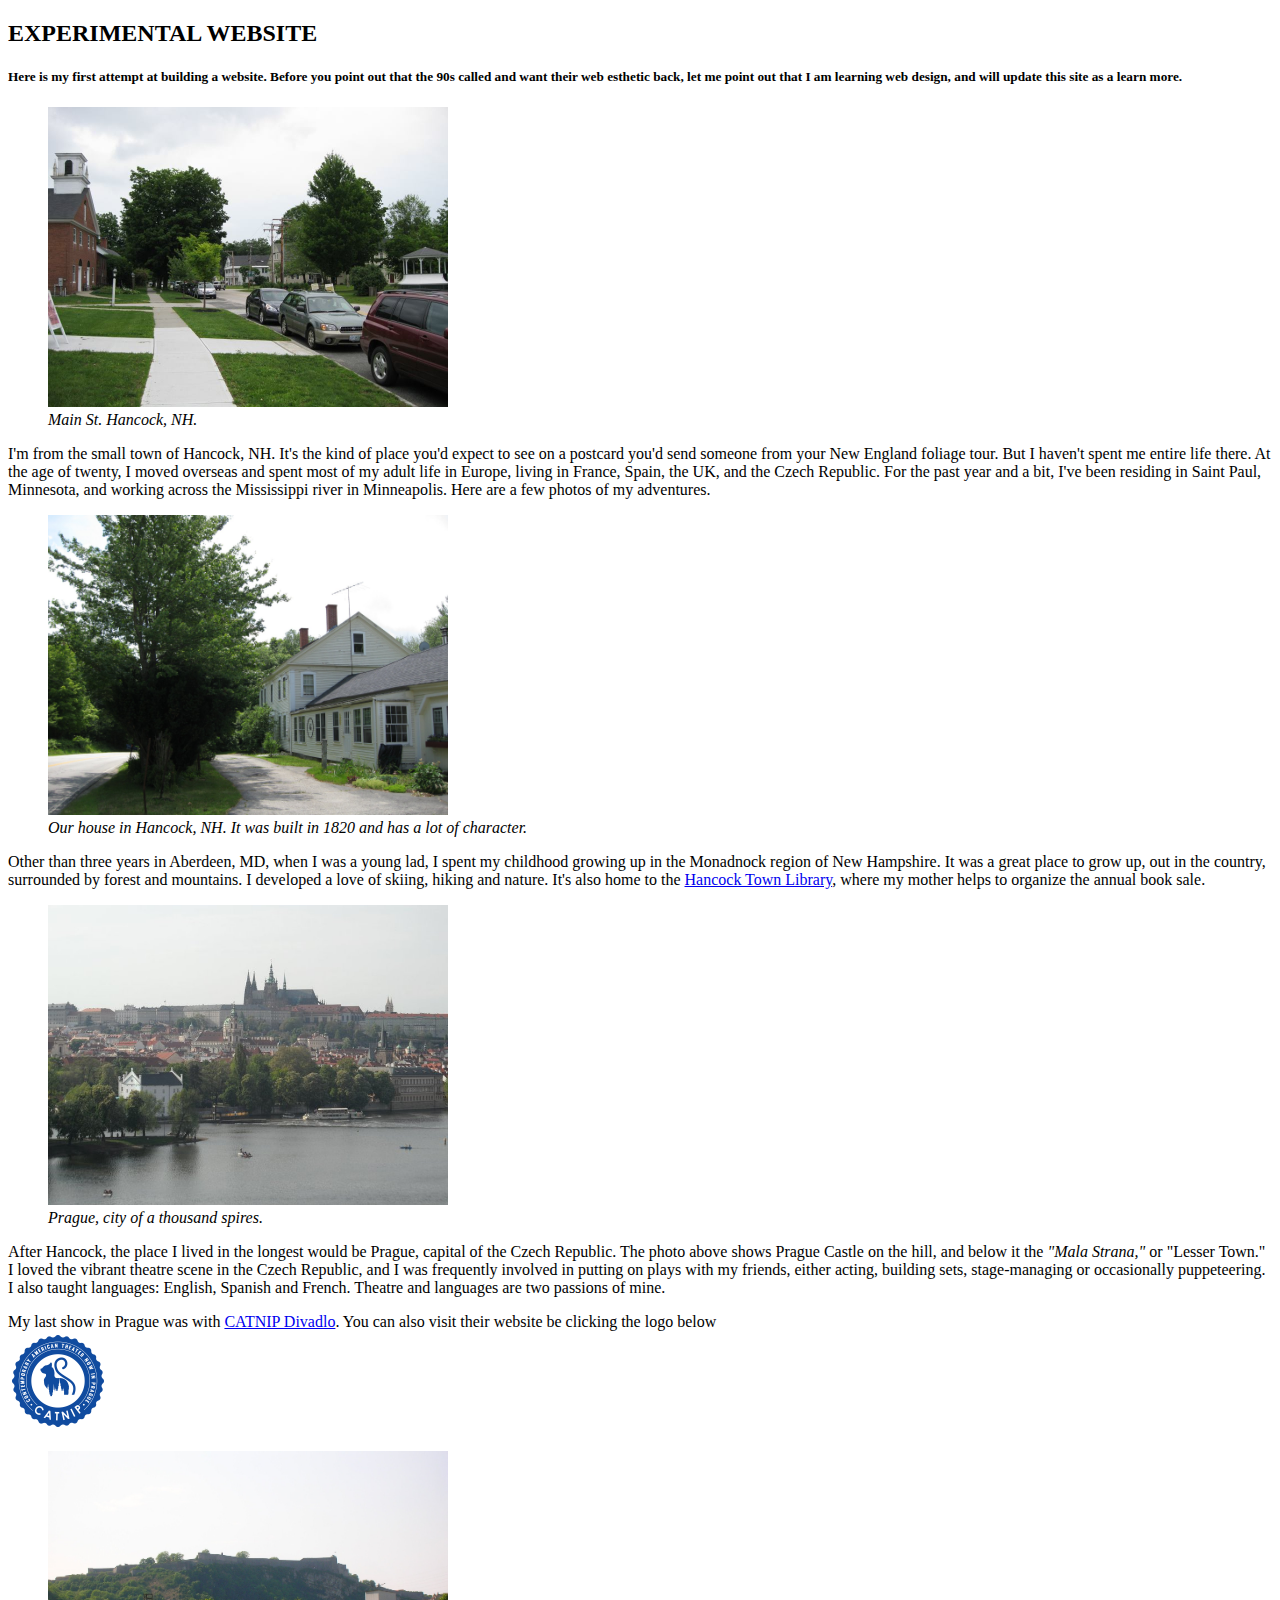
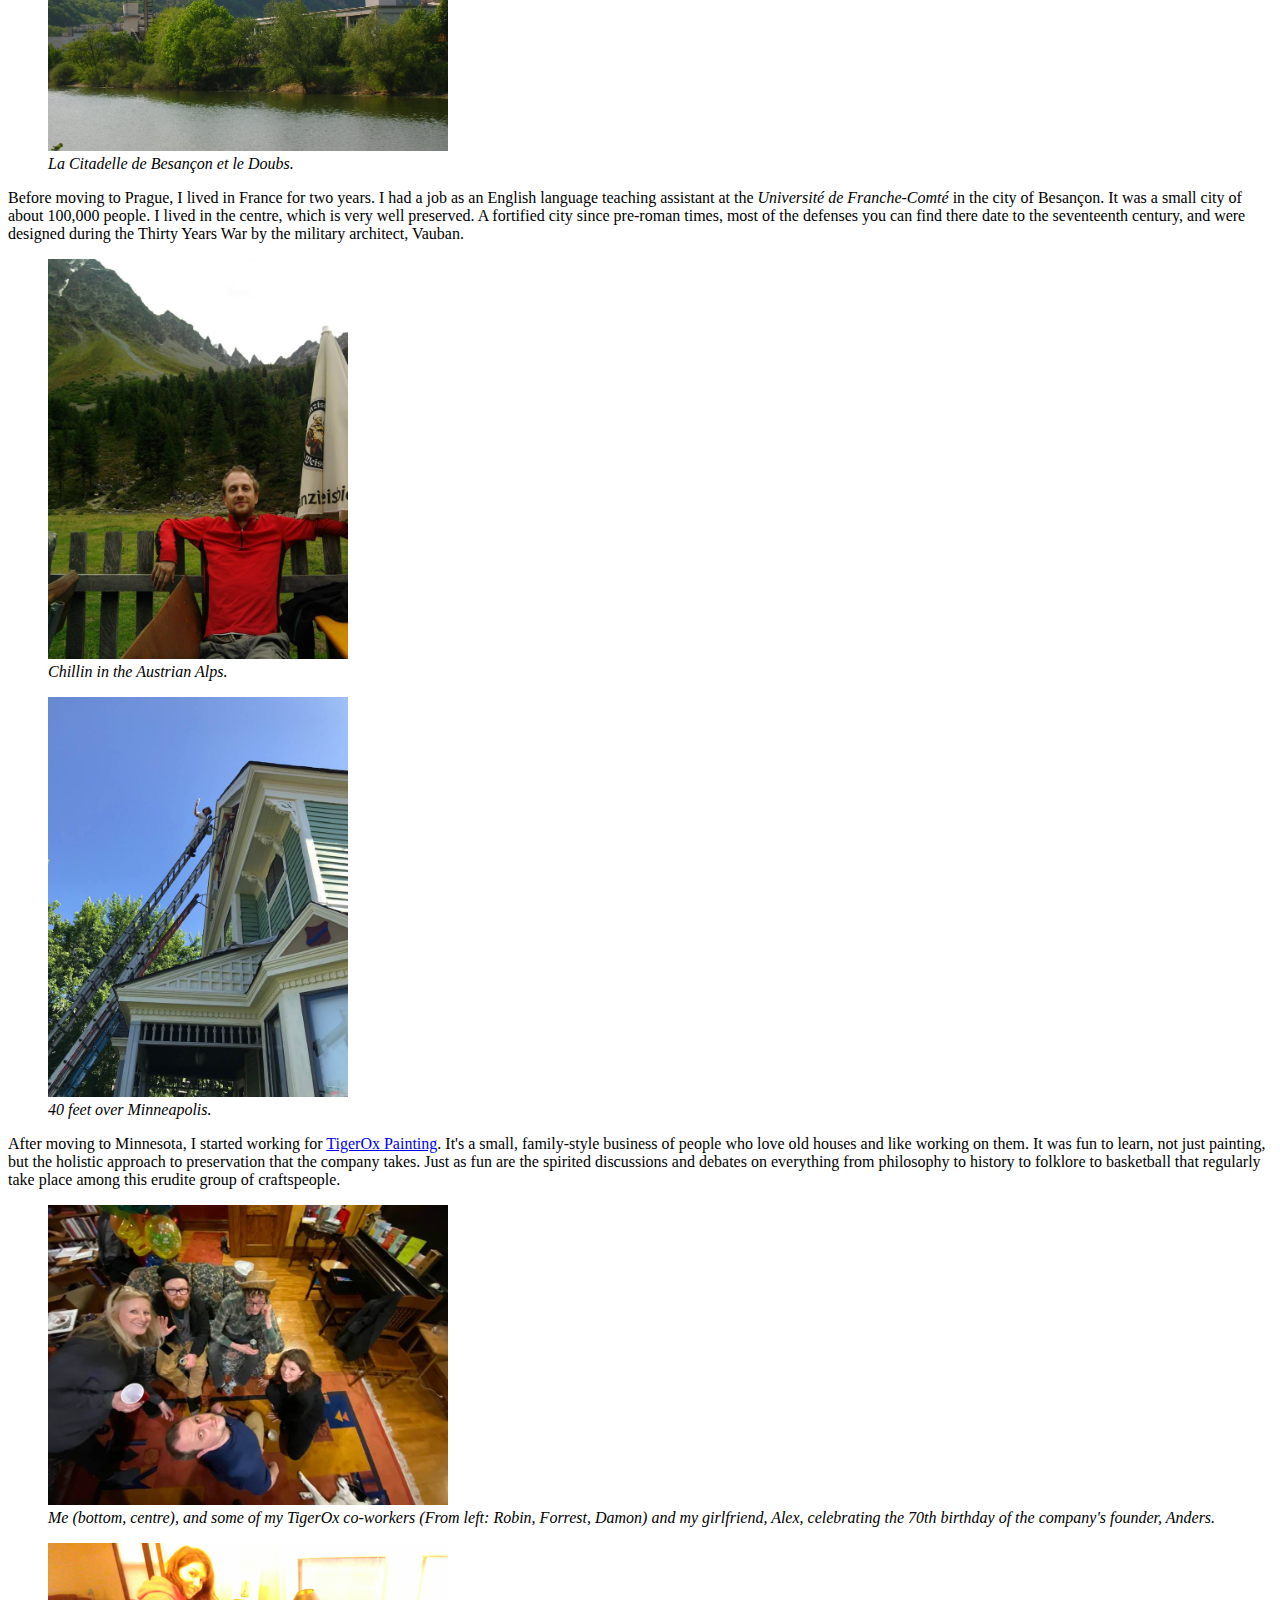
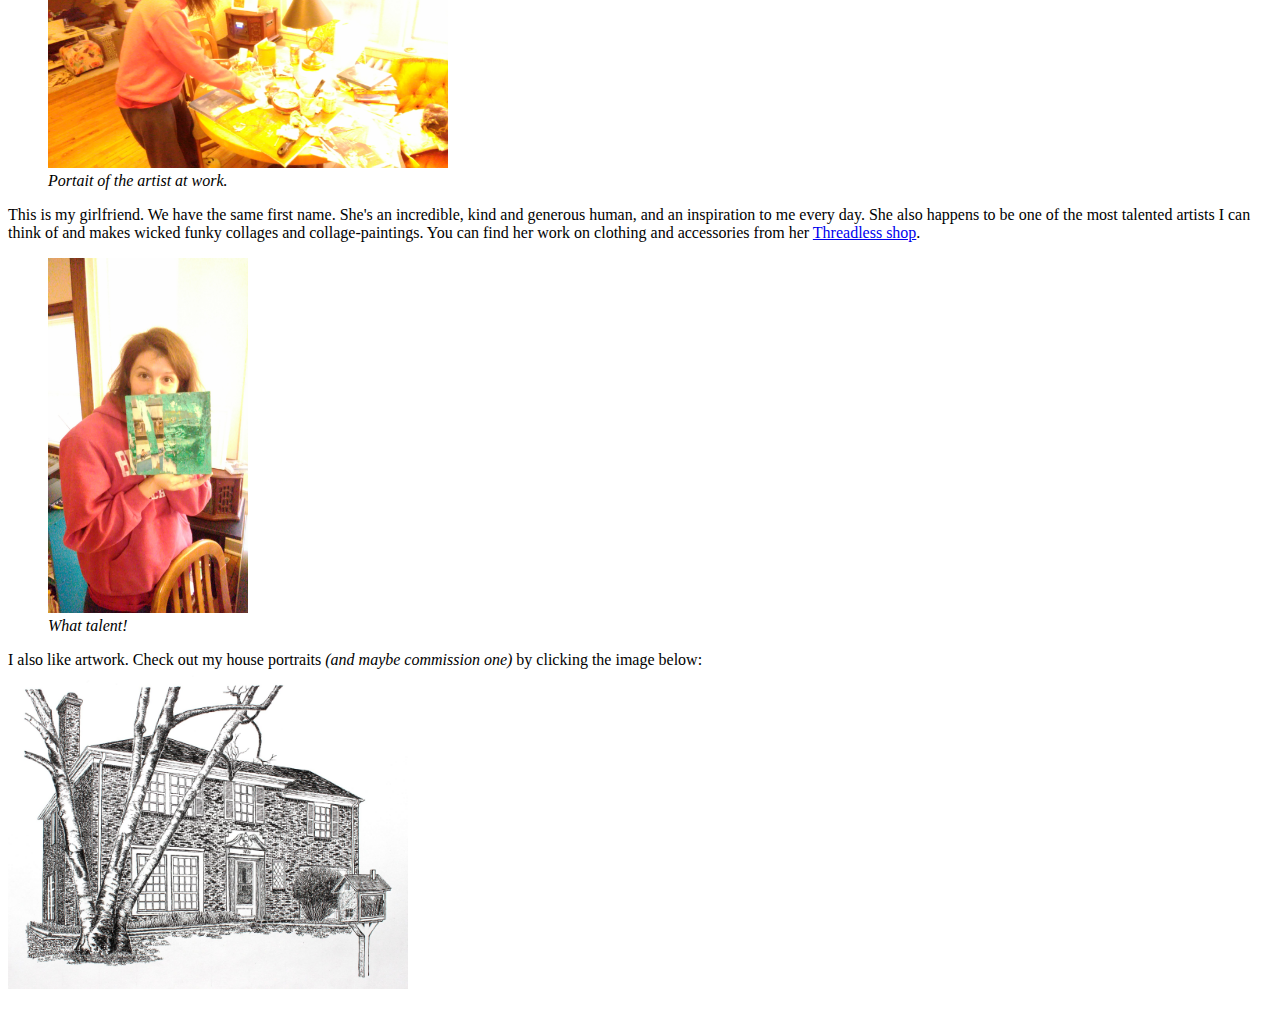
==== commit 8bcb2487: "Update exp_website.html" ====
--- a/exp_website.html
+++ b/exp_website.html
@@ -22,7 +22,7 @@
 			<a href="https://catnipdivadlo.com/" target="_blank">
 				<img src="catnip_logo.png" alt="CATNIP logo" width="100"></a>
 		</aside>
-		<figure><img src="besac_doubs.jpg" alt="Le Doubs" width="400"><figcaption><i>La citadelle de Besan&ccedil;on et le Doubs.</i></figcaption></figure>
+		<figure><img src="besac_doubs.jpg" alt="Le Doubs" width="400"><figcaption><i>La Citadelle de Besan&ccedil;on et le Doubs.</i></figcaption></figure>
 		<p>Before moving to Prague, I lived in France for two years. I had a job as an English language teaching assistant at the <i>Universit&eacute; de Franche-Comt&eacute;</i> in the city of Besan&ccedil;on. It was a small city of about 100,000 people. I lived in the centre, which is very well preserved. A fortified city since pre-roman times, most of the defenses you can find there date to the seventeenth century, and were designed during the Thirty Years War by the military architect, Vauban.</p>
 		<figure><img src="alps_chill.jpg" alt="Kaunertal" width="300"><figcaption><i>Chillin in the Austrian Alps.</i></figcaption></figure>
 		<figure><img src="high_ladder.jpg" alt="High Ladder" width="300"><figcaption><i>40 feet over Minneapolis.</i></figcaption></figure>
@@ -31,7 +31,7 @@
 			<figure><img src="anders_bday.jpg" alt="Birthday fun" width="400"><figcaption><i>Me (bottom, centre), and some of my TigerOx co-workers (From left: Robin, Forrest, Damon) and my girlfriend, Alex, celebrating the 70th birthday of the company's founder, Anders.</i></figcaption></figure>
 		</aside>
 		<figure><img src="alexl_arting.jpg" alt="Alex Prince" width="400"><figcaption><i>Portait of the artist at work.</i></figcaption></figure>
-		<p>This is my girlfriend. We have the same first name. She's an incredible, kind and generous human, and an inspiration to me every day. She also happens to be one of the most talented artists I can think of and makes wicked funky collages and collage-paintings. You can find her work of clothing and accessories from her <a href="https://theartofaprince.threadless.com/" target="_blank">Threadless shop</a>.</p>
+		<p>This is my girlfriend. We have the same first name. She's an incredible, kind and generous human, and an inspiration to me every day. She also happens to be one of the most talented artists I can think of and makes wicked funky collages and collage-paintings. You can find her work on clothing and accessories from her <a href="https://theartofaprince.threadless.com/" target="_blank">Threadless shop</a>.</p>
 		<figure><img src="alex_art.png" alt="Alex artwork" width="200"><figcaption><i>What talent!</i></figcaption></figure>
 	</main>
 	<footer>
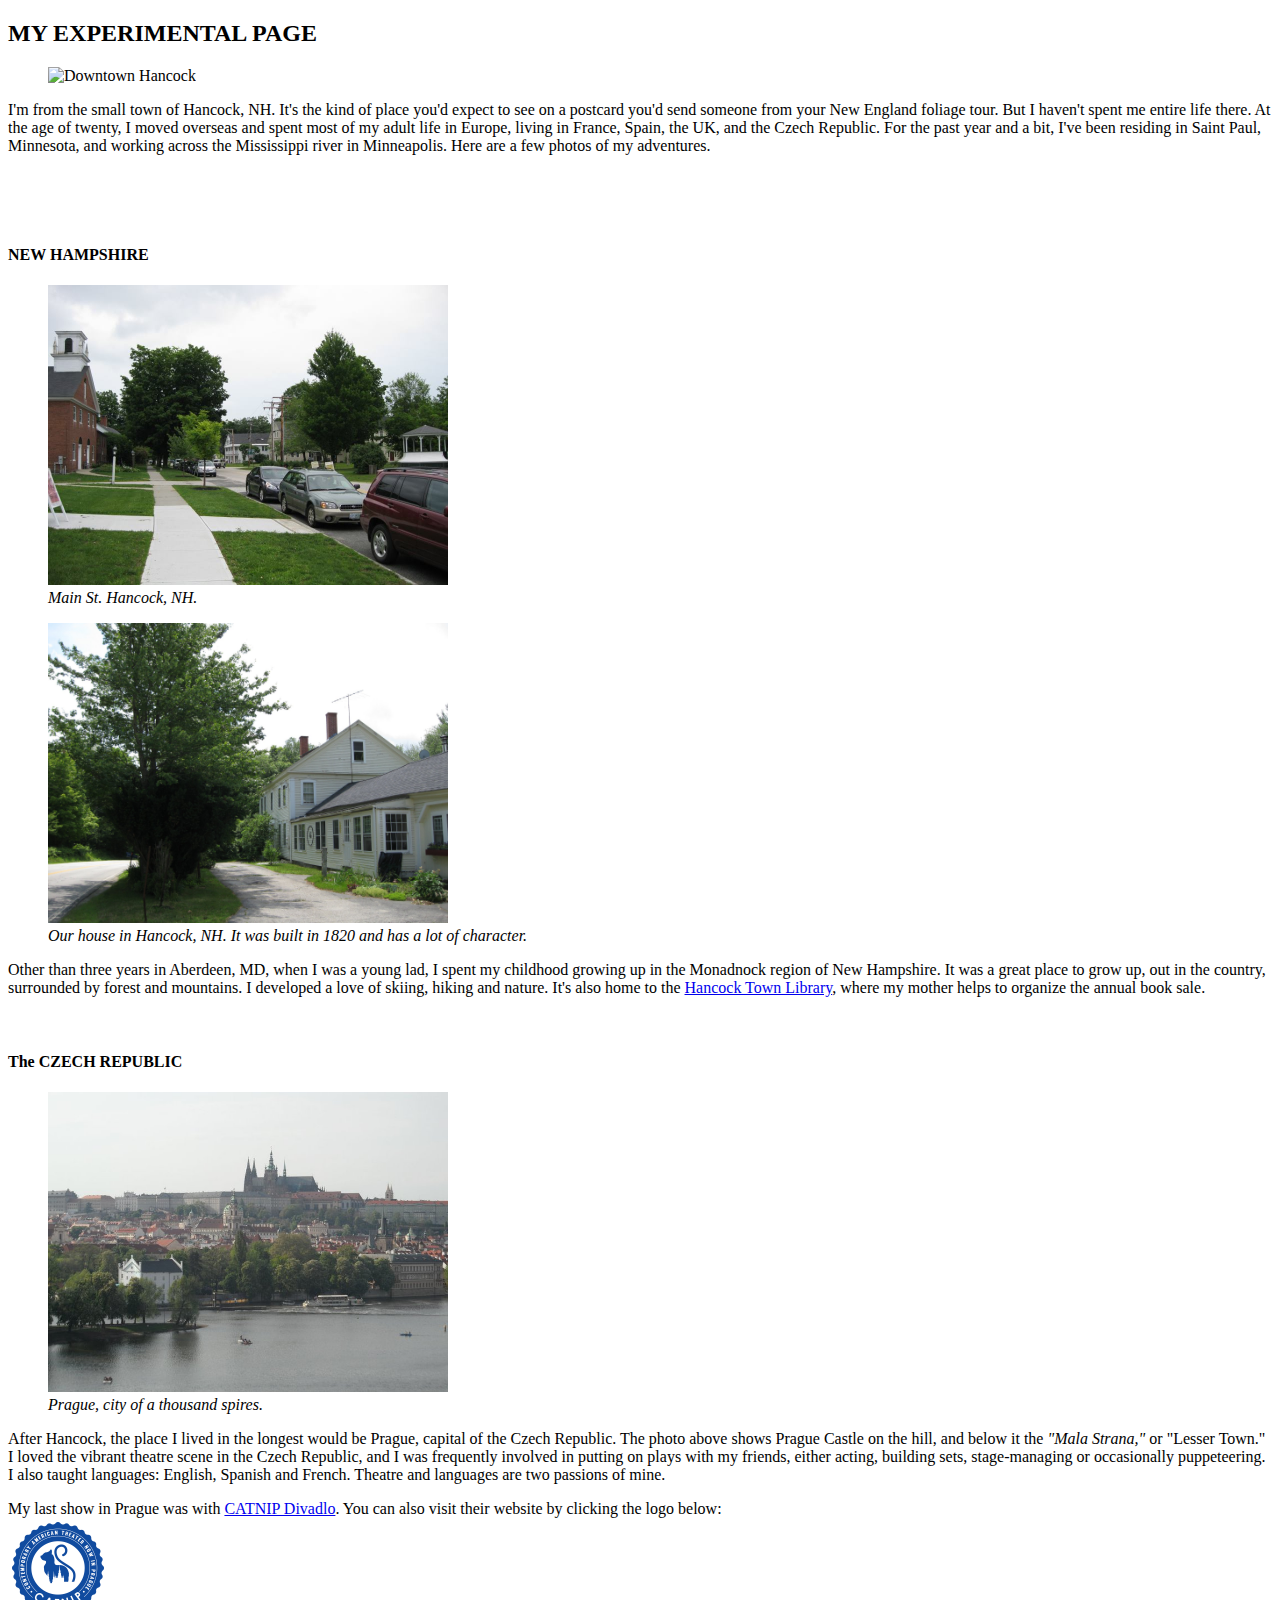
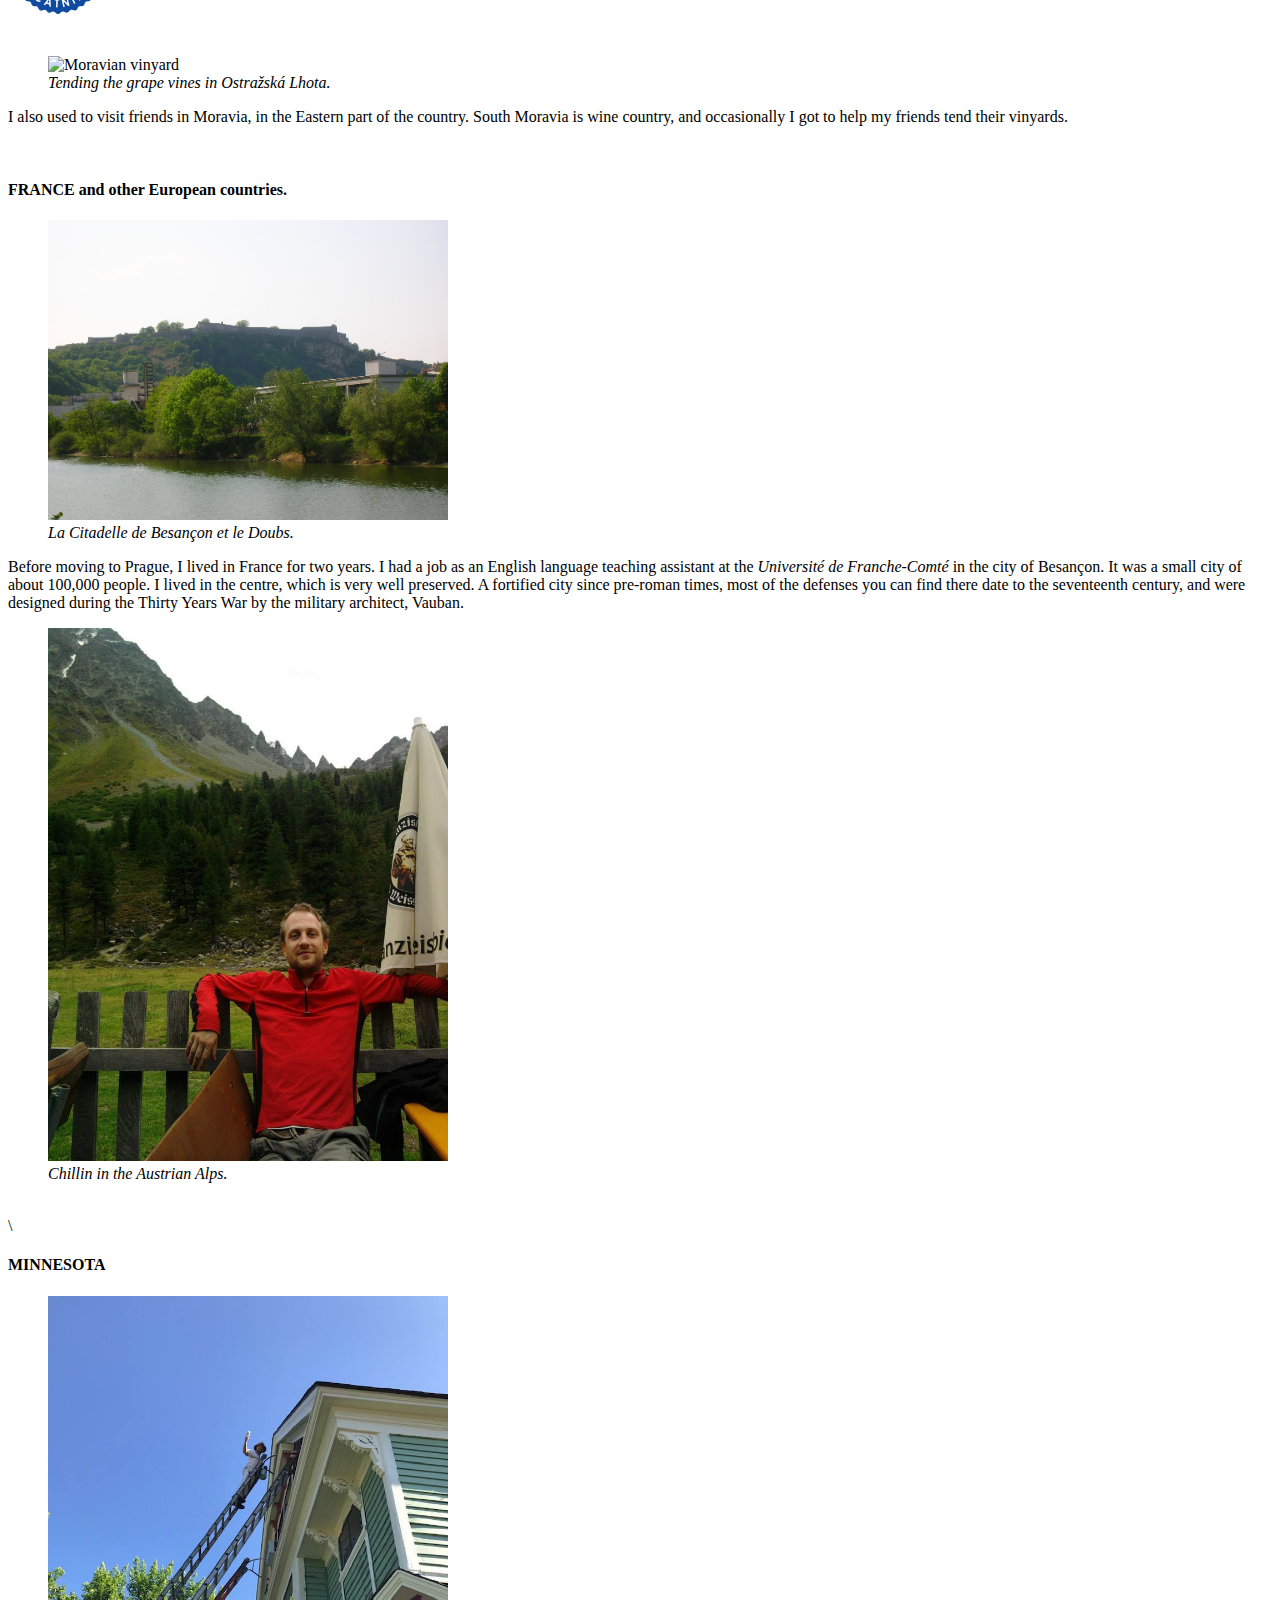
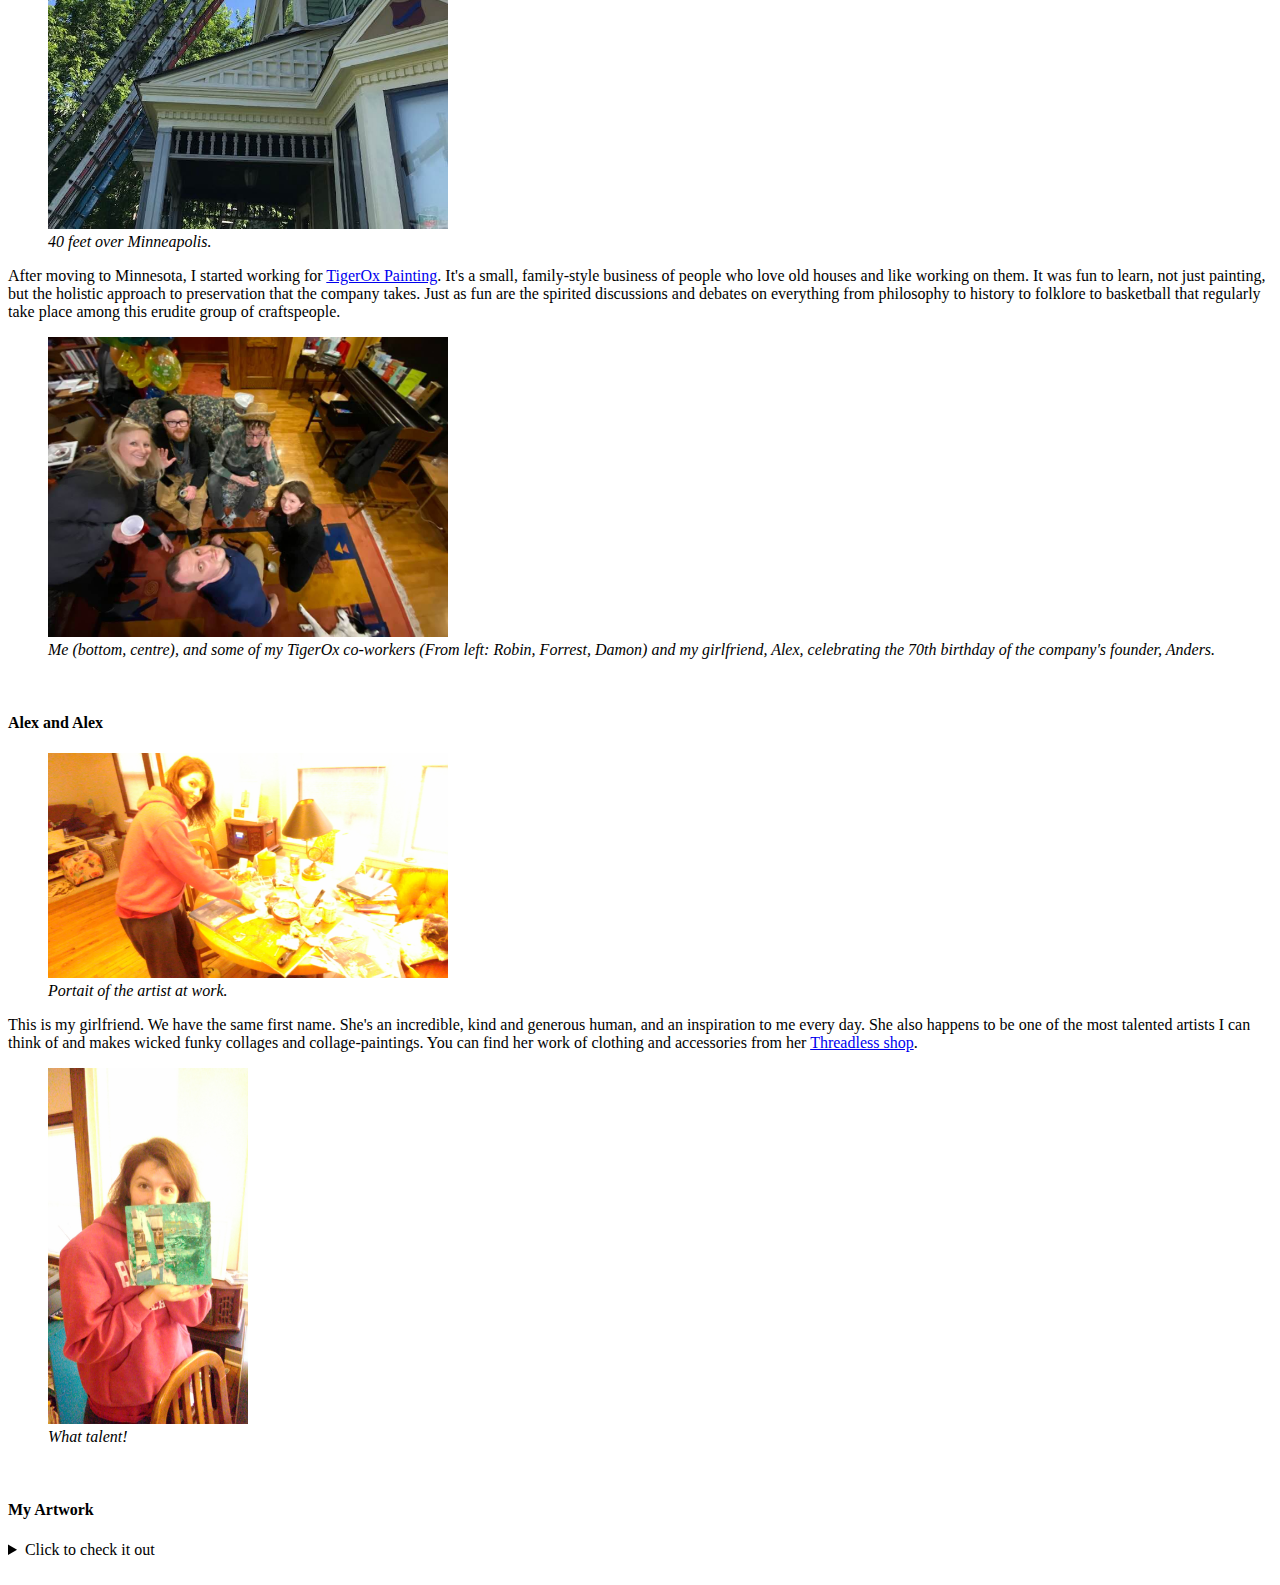
==== commit bb4388de: "Update exp_website.html" ====
--- a/exp_website.html
+++ b/exp_website.html
@@ -3,42 +3,78 @@
 <head>
 	<meta charset="UTF-8">
 	<title>MN Art Stuff</title>
+	<link rel="stylesheet" type="text/css" href="css/stylesheet.css">
 </head>
 <body>
 	<header>
-		<h2>EXPERIMENTAL WEBSITE</h2>
-		<h5>Here is my first attempt at building a website. Before you point out that the 90s called and want their web esthetic back, let me point out that I am learning web design, and will update this site as a learn more.</h5>
+		<h2>MY EXPERIMENTAL PAGE</h2>
+		<figure><img src="http://www.landvest.com/blog/wp-content/uploads/2014/09/18-Large.jpg" alt="Downtown Hancock" width="400"></figure>
+		<p>I'm from the small town of Hancock, NH. It's the kind of place you'd expect to see on a postcard you'd send someone from your New England foliage tour. But I haven't spent me entire life there. At the age of twenty, I moved overseas and spent most of my adult life in Europe, living in France, Spain, the UK, and the Czech Republic. For the past year and a bit, I've been residing in Saint Paul, Minnesota, and working across the Mississippi river in Minneapolis. Here are a few photos of my adventures.</p>
 	</header>
+	<br>
+	<br>
+	<br>
 	<main>
+		<section>
+		<h4>NEW HAMPSHIRE</h4>
 		<figure><img src="hancock_main.jpg" alt="Main St. Hancock" width="400"><figcaption><i>Main St. Hancock, NH.</i></figcaption></figure>
-		<p>I'm from the small town of Hancock, NH. It's the kind of place you'd expect to see on a postcard you'd send someone from your New England foliage tour. But I haven't spent me entire life there. At the age of twenty, I moved overseas and spent most of my adult life in Europe, living in France, Spain, the UK, and the Czech Republic. For the past year and a bit, I've been residing in Saint Paul, Minnesota, and working across the Mississippi river in Minneapolis. Here are a few photos of my adventures.</p>
 		<figure><img src="hancock_house_east.jpg" alt="House in Hancock" width="400">
 		<figcaption><i>Our house in Hancock, NH. It was built in 1820 and has a lot of character.</i></figcaption></figure>
 		<p>Other than three years in Aberdeen, MD, when I was a young lad, I spent my childhood growing up in the Monadnock region of New Hampshire. It was a great place to grow up, out in the country, surrounded by forest and mountains. I developed a love of skiing, hiking and nature. It's also home to the <a href="https://hancocktownlibrarynh.wordpress.com/" target="_blank">Hancock Town Library</a>, where my mother helps to organize the annual book sale.</p>
+	</section>
+		<br>
+		<section>
+		<h4>The CZECH REPUBLIC</h4>
 		<figure><img src="praha_hrad.jpg" alt="Prague" width="400"><figcaption><i>Prague, city of a thousand spires.</i></figcaption></figure>
 		<p>After Hancock, the place I lived in the longest would be Prague, capital of the Czech Republic. The photo above shows Prague Castle on the hill, and below it the <i>"Mala Strana,"</i> or "Lesser Town." I loved the vibrant theatre scene in the Czech Republic, and I was frequently involved in putting on plays with my friends, either acting, building sets, stage-managing or occasionally puppeteering. I also taught languages: English, Spanish and French. Theatre and languages are two passions of mine.</p>
-		<aside>My last show in Prague was with <a href="https://catnipdivadlo.com/" target="_blank">CATNIP Divadlo</a>. You can also visit their website be clicking the logo below
+		<aside>My last show in Prague was with <a href="https://catnipdivadlo.com/" target="_blank">CATNIP Divadlo</a>. You can also visit their website by clicking the logo below:
 			<br>
 			<a href="https://catnipdivadlo.com/" target="_blank">
 				<img src="catnip_logo.png" alt="CATNIP logo" width="100"></a>
 		</aside>
+		<br>
+		<figure><img src="morava_vinohrad.jpg" alt="Moravian vinyard" width="400"><figcaption><i>Tending the grape vines in Ostra&#382;sk&aacute; Lhota.</i></figcaption></figure>
+		<p>I also used to visit friends in Moravia, in the Eastern part of the country. South Moravia is wine country, and occasionally I got to help my friends tend their vinyards.
+		</p>
+	</section>
+		<br>
+		<section>
+		<h4>FRANCE and other European countries.</h4>
 		<figure><img src="besac_doubs.jpg" alt="Le Doubs" width="400"><figcaption><i>La Citadelle de Besan&ccedil;on et le Doubs.</i></figcaption></figure>
 		<p>Before moving to Prague, I lived in France for two years. I had a job as an English language teaching assistant at the <i>Universit&eacute; de Franche-Comt&eacute;</i> in the city of Besan&ccedil;on. It was a small city of about 100,000 people. I lived in the centre, which is very well preserved. A fortified city since pre-roman times, most of the defenses you can find there date to the seventeenth century, and were designed during the Thirty Years War by the military architect, Vauban.</p>
-		<figure><img src="alps_chill.jpg" alt="Kaunertal" width="300"><figcaption><i>Chillin in the Austrian Alps.</i></figcaption></figure>
-		<figure><img src="high_ladder.jpg" alt="High Ladder" width="300"><figcaption><i>40 feet over Minneapolis.</i></figcaption></figure>
+		<figure><img src="alps_chill.jpg" alt="Kaunertal" width="400"><figcaption><i>Chillin in the Austrian Alps.</i></figcaption></figure>
+	</section>
+		<br>\
+		<section>
+		<h4>MINNESOTA</h4>
+		<figure><img src="high_ladder.jpg" alt="High Ladder" width="400"><figcaption><i>40 feet over Minneapolis.</i></figcaption></figure>
 		<p>After moving to Minnesota, I started working for <a href="http://tigeroxpainting.com/" target="_blank">TigerOx Painting</a>. It's a small, family-style business of people who love old houses and like working on them. It was fun to learn, not just painting, but the holistic approach to preservation that the company takes. Just as fun are the spirited discussions and debates on everything from philosophy to history to folklore to basketball that regularly take place among this erudite group of craftspeople.</p>
 		<aside>
 			<figure><img src="anders_bday.jpg" alt="Birthday fun" width="400"><figcaption><i>Me (bottom, centre), and some of my TigerOx co-workers (From left: Robin, Forrest, Damon) and my girlfriend, Alex, celebrating the 70th birthday of the company's founder, Anders.</i></figcaption></figure>
 		</aside>
+	</section>
+	<br>
+		<section>
+			<h4>Alex and Alex</h4>
 		<figure><img src="alexl_arting.jpg" alt="Alex Prince" width="400"><figcaption><i>Portait of the artist at work.</i></figcaption></figure>
-		<p>This is my girlfriend. We have the same first name. She's an incredible, kind and generous human, and an inspiration to me every day. She also happens to be one of the most talented artists I can think of and makes wicked funky collages and collage-paintings. You can find her work on clothing and accessories from her <a href="https://theartofaprince.threadless.com/" target="_blank">Threadless shop</a>.</p>
+		<p class="sweetcheex">This is my girlfriend. We have the same first name. She's an incredible, kind and generous human, and an inspiration to me every day. She also happens to be one of the most talented artists I can think of and makes wicked funky collages and collage-paintings. You can find her work of clothing and accessories from her <a href="https://theartofaprince.threadless.com/" target="_blank">Threadless shop</a>.</p>
 		<figure><img src="alex_art.png" alt="Alex artwork" width="200"><figcaption><i>What talent!</i></figcaption></figure>
+	</section>
+	<br>
+	<section>
+		<h4>My Artwork</h4>
+			<details>
+				<summary>Click to check it out</summary>
+				<p>I draw custom house portraits. Check out my work <i>(and maybe commission one)</i> by clicking the image below:
+					<br>
+					<a href="https://www.facebook.com/AlexGeerArtist/" target="_blank">
+				<img src="brick_house.jpg" alt="Brick house" width="400"></a>
+				</p>
+			</details>
+	</section>
+	<br>
 	</main>
 	<footer>
-		<p>I also like artwork. Check out my house portraits <i>(and maybe commission one)</i> by clicking the image below:<br>
-			<a href="https://www.facebook.com/AlexGeerArtist/" target="_blank">
-				<img src="brick_house.jpg" alt="Brick house" width="400"></a></p>
-
 	</footer>
 </body>
 </html>
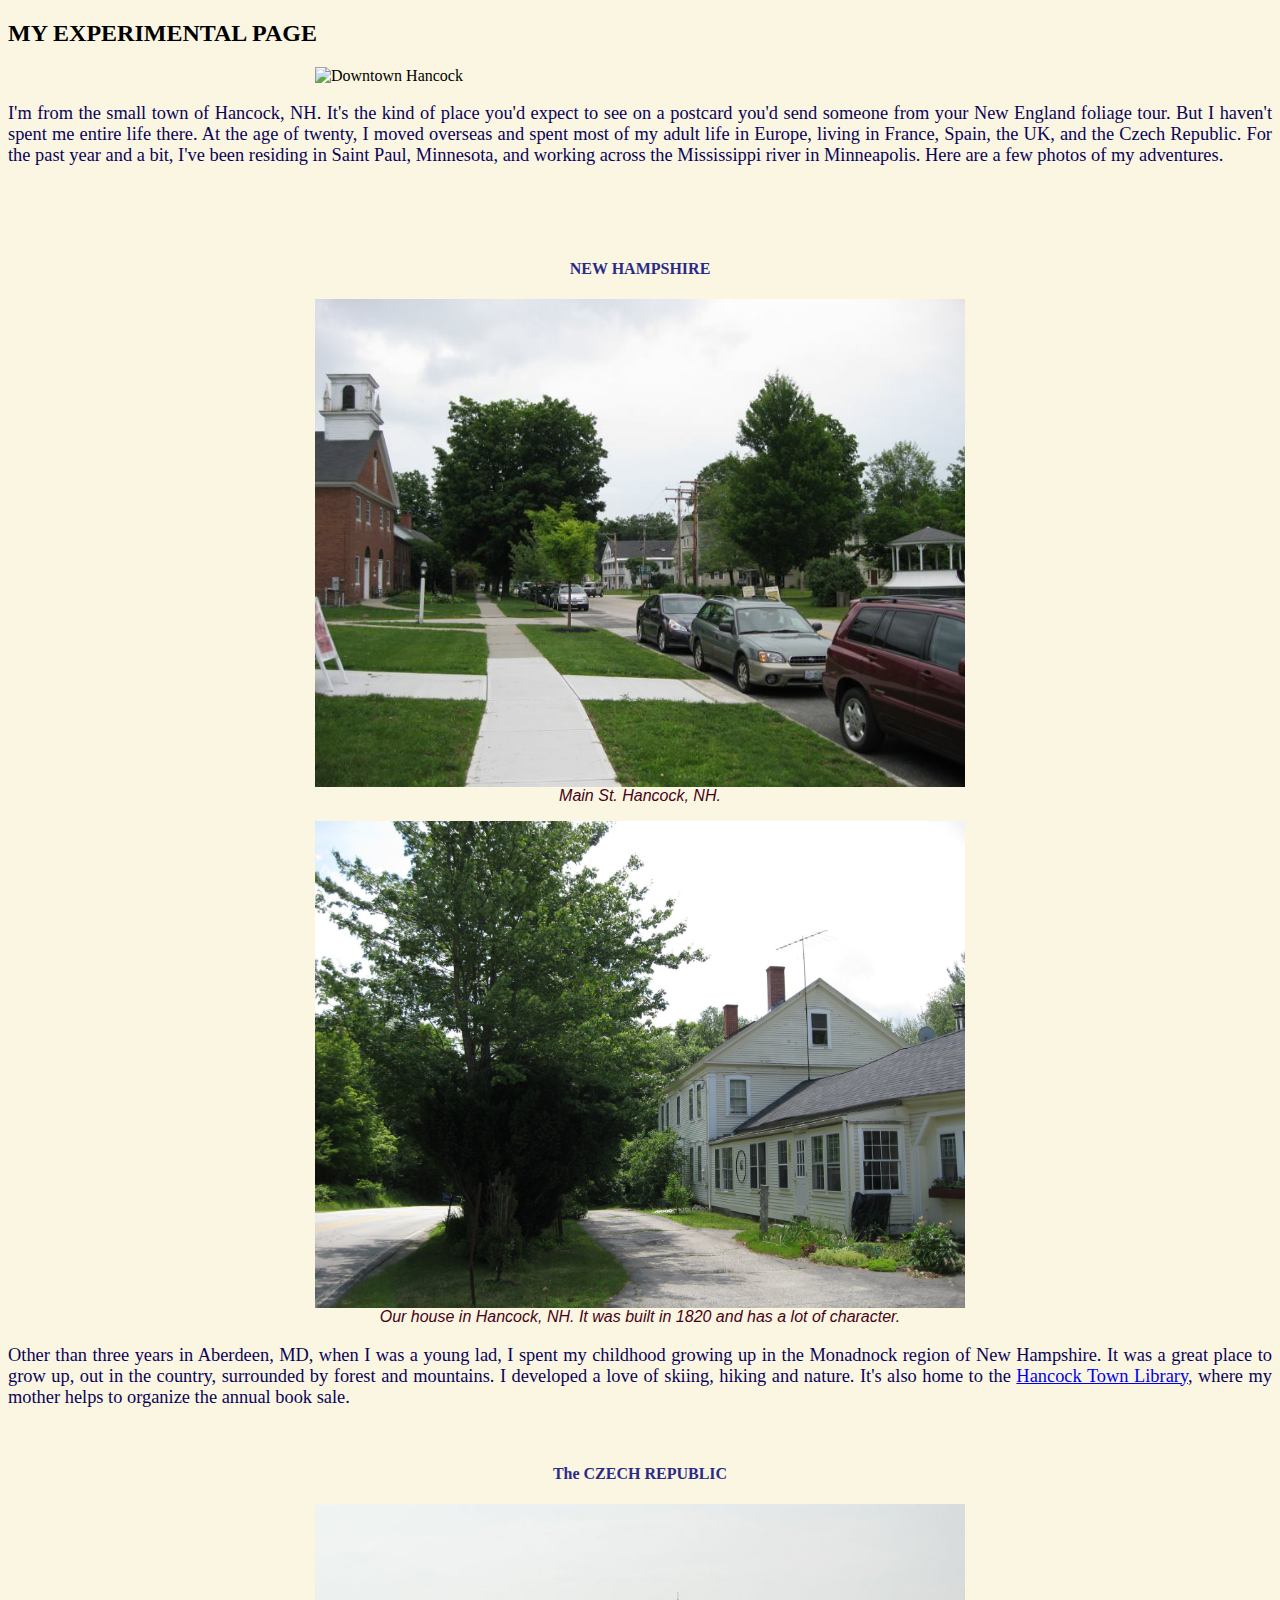
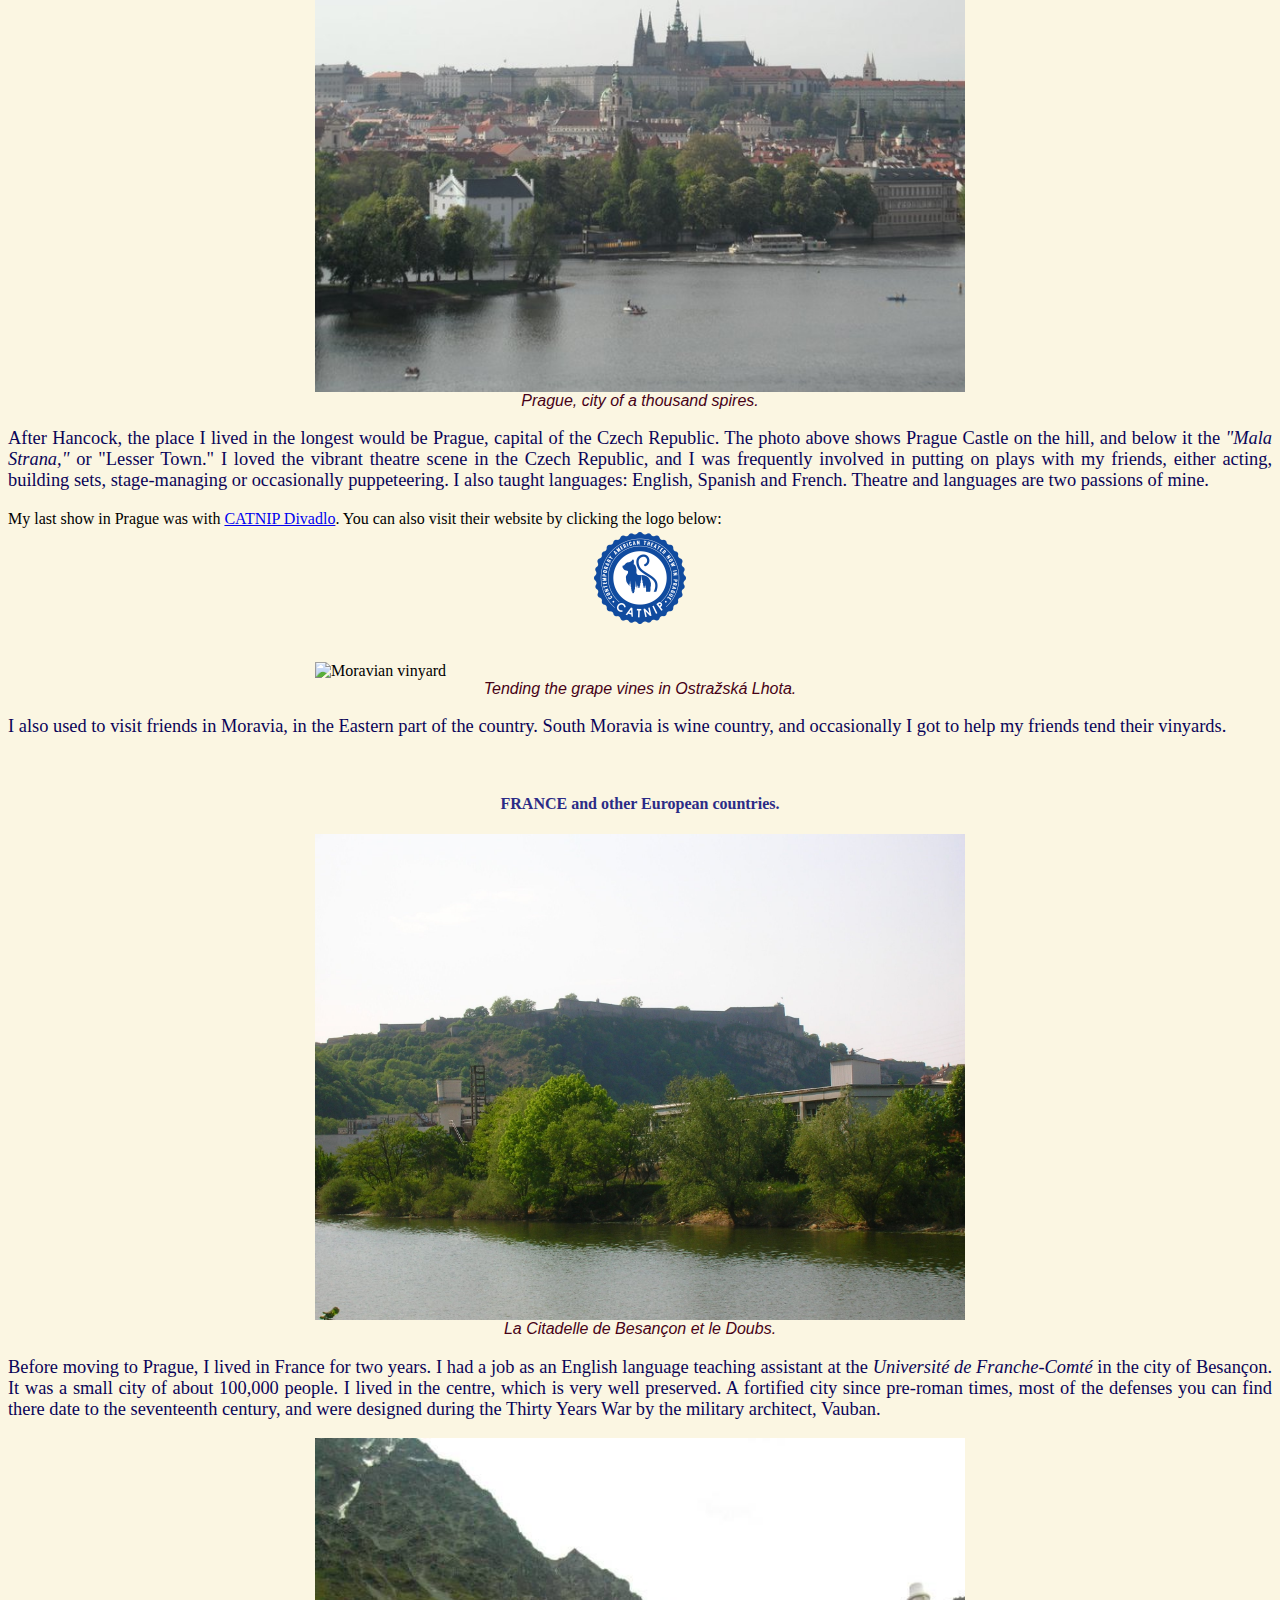
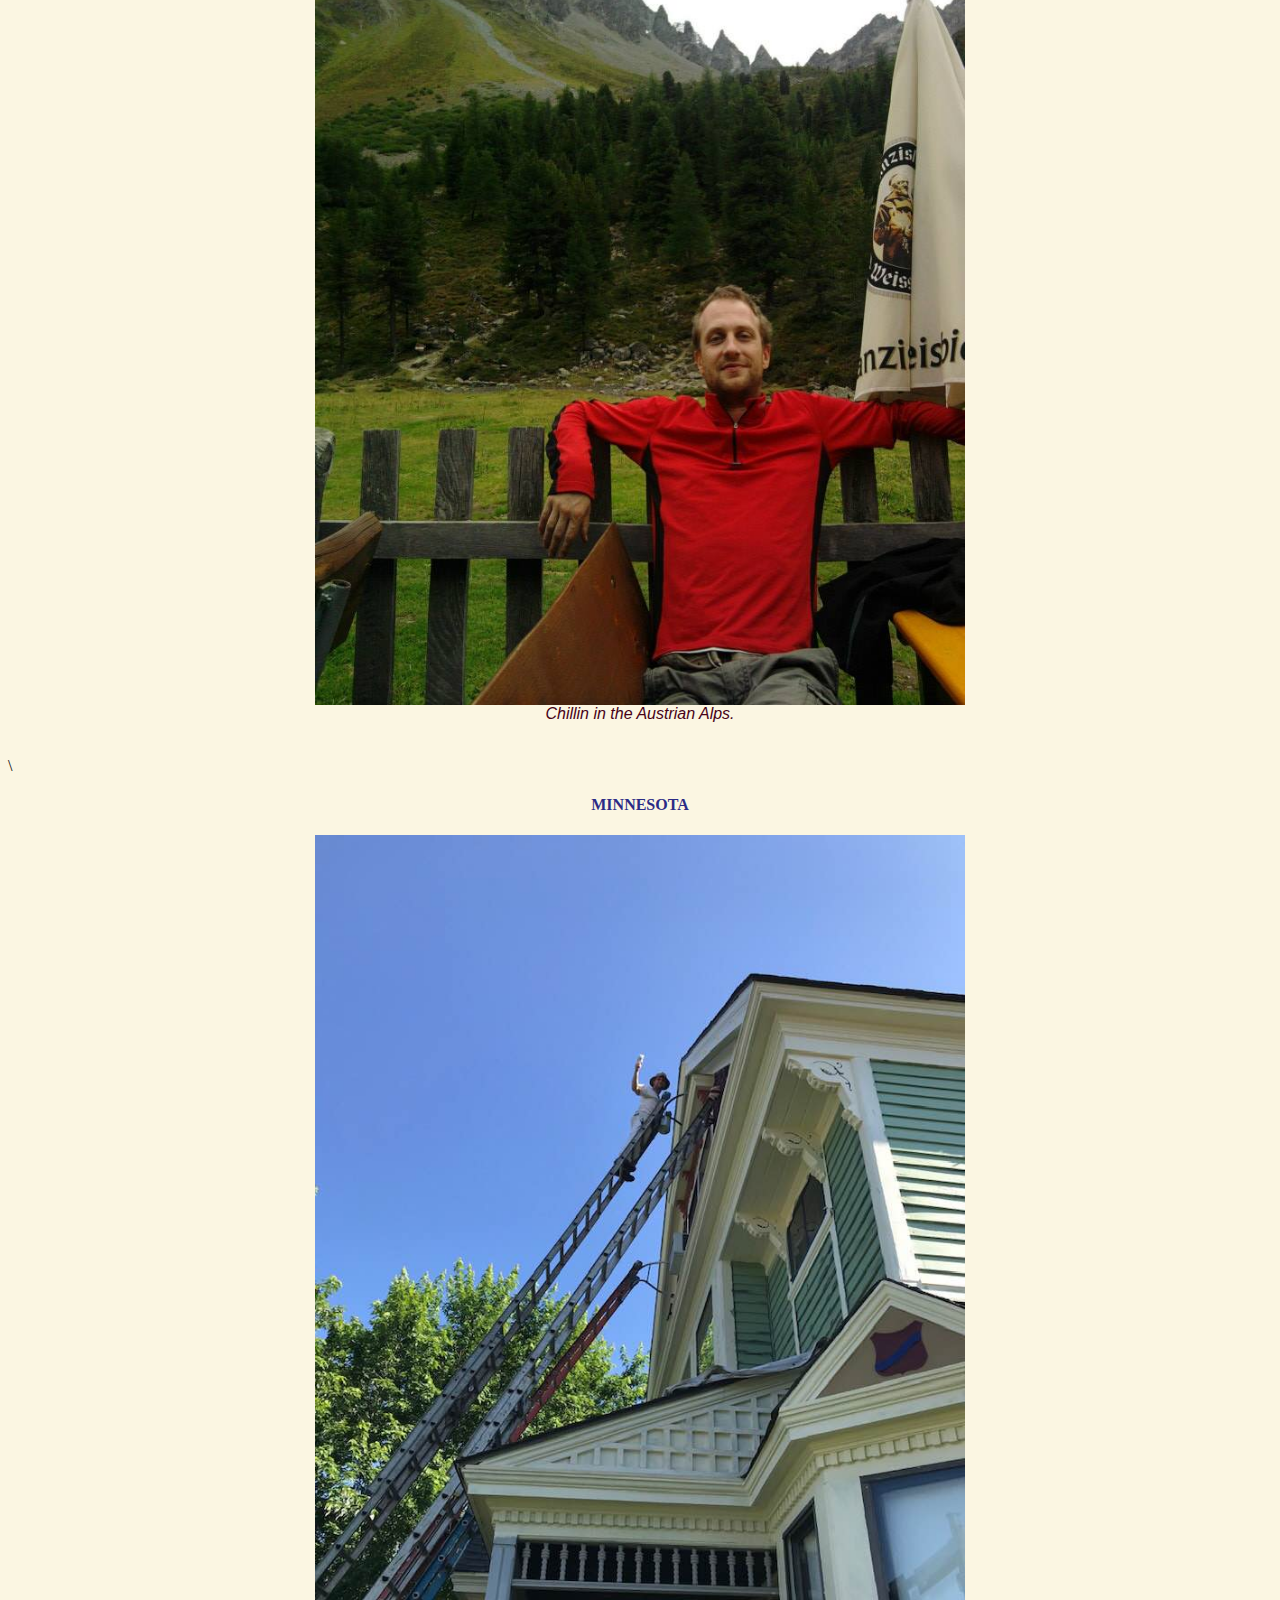
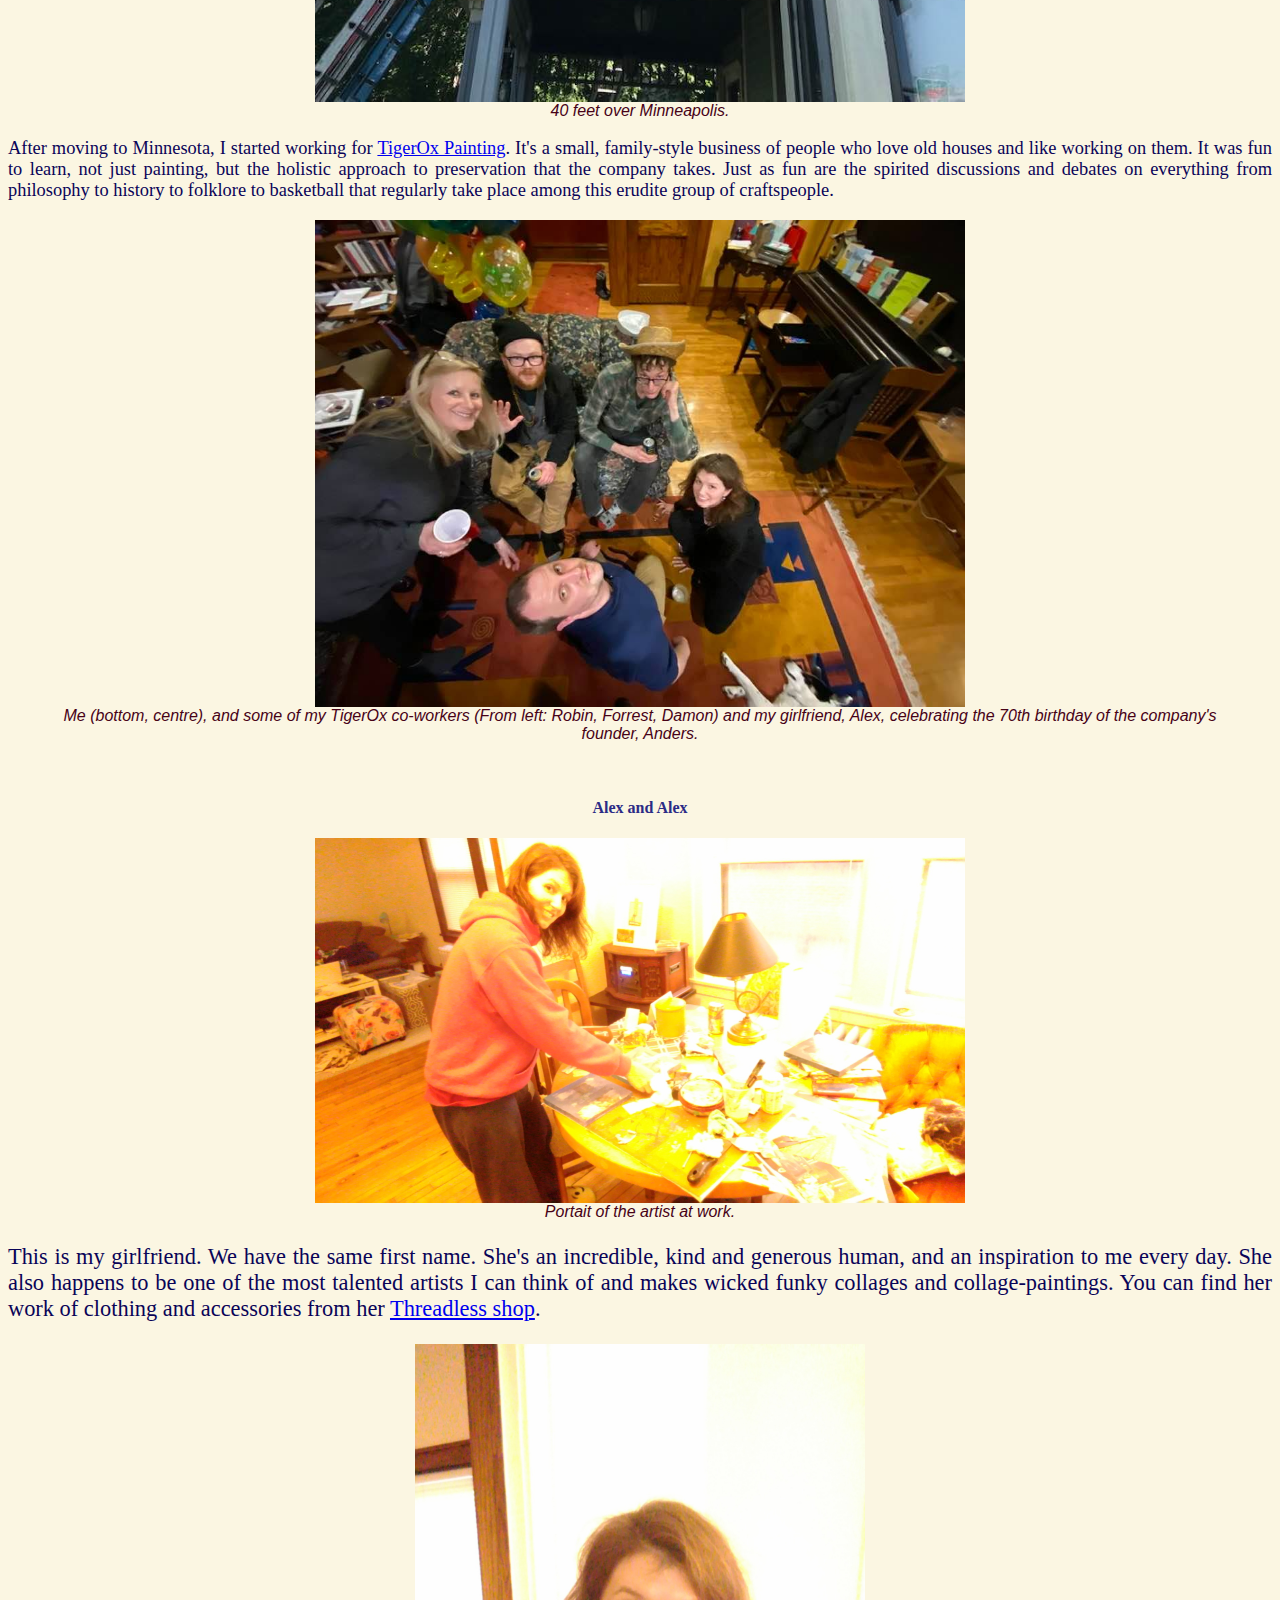
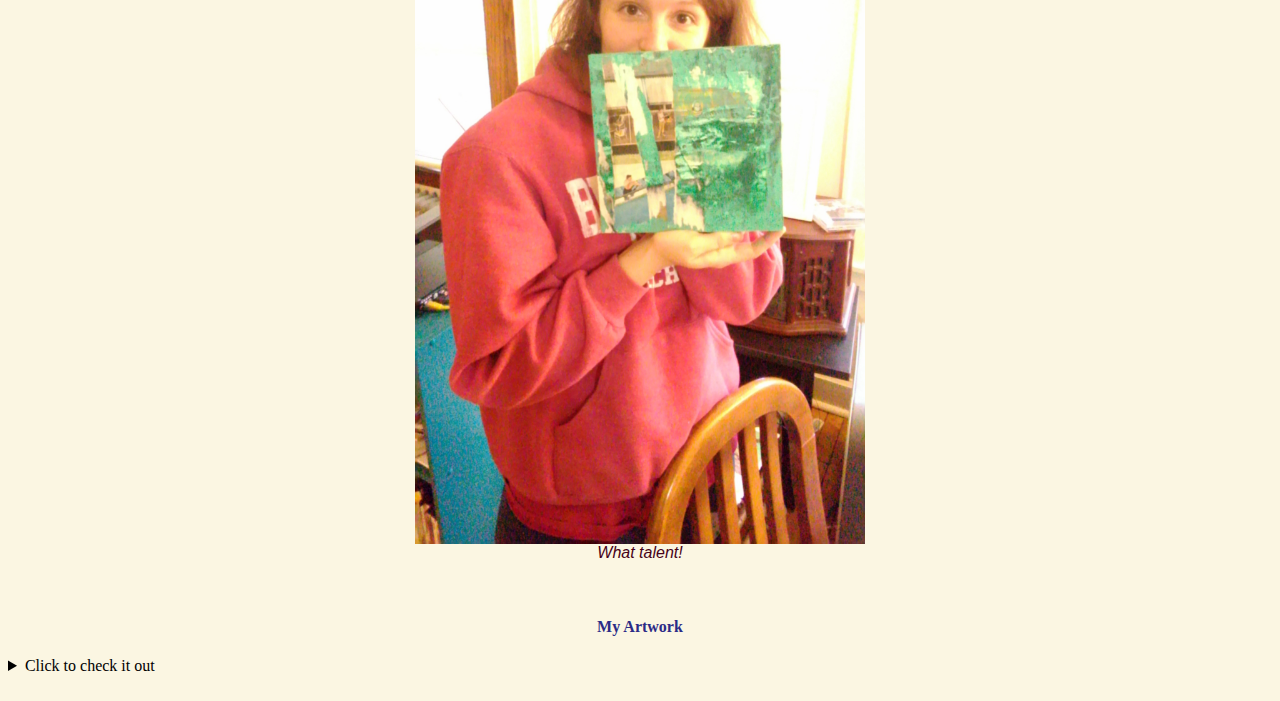
==== commit b4b5a018: "Update exp_website.html" ====
--- a/exp_website.html
+++ b/exp_website.html
@@ -8,7 +8,7 @@
 <body>
 	<header>
 		<h2>MY EXPERIMENTAL PAGE</h2>
-		<figure><img src="http://www.landvest.com/blog/wp-content/uploads/2014/09/18-Large.jpg" alt="Downtown Hancock" width="400"></figure>
+		<figure><img src="http://www.landvest.com/blog/wp-content/uploads/2014/09/18-Large.jpg" alt="Downtown Hancock" width="650"></figure>
 		<p>I'm from the small town of Hancock, NH. It's the kind of place you'd expect to see on a postcard you'd send someone from your New England foliage tour. But I haven't spent me entire life there. At the age of twenty, I moved overseas and spent most of my adult life in Europe, living in France, Spain, the UK, and the Czech Republic. For the past year and a bit, I've been residing in Saint Paul, Minnesota, and working across the Mississippi river in Minneapolis. Here are a few photos of my adventures.</p>
 	</header>
 	<br>
@@ -17,15 +17,15 @@
 	<main>
 		<section>
 		<h4>NEW HAMPSHIRE</h4>
-		<figure><img src="hancock_main.jpg" alt="Main St. Hancock" width="400"><figcaption><i>Main St. Hancock, NH.</i></figcaption></figure>
-		<figure><img src="hancock_house_east.jpg" alt="House in Hancock" width="400">
+		<figure><img src="hancock_main.jpg" alt="Main St. Hancock" width="650"><figcaption><i>Main St. Hancock, NH.</i></figcaption></figure>
+		<figure><img src="hancock_house_east.jpg" alt="House in Hancock" width="650">
 		<figcaption><i>Our house in Hancock, NH. It was built in 1820 and has a lot of character.</i></figcaption></figure>
 		<p>Other than three years in Aberdeen, MD, when I was a young lad, I spent my childhood growing up in the Monadnock region of New Hampshire. It was a great place to grow up, out in the country, surrounded by forest and mountains. I developed a love of skiing, hiking and nature. It's also home to the <a href="https://hancocktownlibrarynh.wordpress.com/" target="_blank">Hancock Town Library</a>, where my mother helps to organize the annual book sale.</p>
 	</section>
 		<br>
 		<section>
 		<h4>The CZECH REPUBLIC</h4>
-		<figure><img src="praha_hrad.jpg" alt="Prague" width="400"><figcaption><i>Prague, city of a thousand spires.</i></figcaption></figure>
+		<figure><img src="praha_hrad.jpg" alt="Prague" width="650"><figcaption><i>Prague, city of a thousand spires.</i></figcaption></figure>
 		<p>After Hancock, the place I lived in the longest would be Prague, capital of the Czech Republic. The photo above shows Prague Castle on the hill, and below it the <i>"Mala Strana,"</i> or "Lesser Town." I loved the vibrant theatre scene in the Czech Republic, and I was frequently involved in putting on plays with my friends, either acting, building sets, stage-managing or occasionally puppeteering. I also taught languages: English, Spanish and French. Theatre and languages are two passions of mine.</p>
 		<aside>My last show in Prague was with <a href="https://catnipdivadlo.com/" target="_blank">CATNIP Divadlo</a>. You can also visit their website by clicking the logo below:
 			<br>
@@ -33,32 +33,32 @@
 				<img src="catnip_logo.png" alt="CATNIP logo" width="100"></a>
 		</aside>
 		<br>
-		<figure><img src="morava_vinohrad.jpg" alt="Moravian vinyard" width="400"><figcaption><i>Tending the grape vines in Ostra&#382;sk&aacute; Lhota.</i></figcaption></figure>
+		<figure><img src="morava_vinohrad.jpg" alt="Moravian vinyard" width="650"><figcaption><i>Tending the grape vines in Ostra&#382;sk&aacute; Lhota.</i></figcaption></figure>
 		<p>I also used to visit friends in Moravia, in the Eastern part of the country. South Moravia is wine country, and occasionally I got to help my friends tend their vinyards.
 		</p>
 	</section>
 		<br>
 		<section>
 		<h4>FRANCE and other European countries.</h4>
-		<figure><img src="besac_doubs.jpg" alt="Le Doubs" width="400"><figcaption><i>La Citadelle de Besan&ccedil;on et le Doubs.</i></figcaption></figure>
+		<figure><img src="besac_doubs.jpg" alt="Le Doubs" width="650"><figcaption><i>La Citadelle de Besan&ccedil;on et le Doubs.</i></figcaption></figure>
 		<p>Before moving to Prague, I lived in France for two years. I had a job as an English language teaching assistant at the <i>Universit&eacute; de Franche-Comt&eacute;</i> in the city of Besan&ccedil;on. It was a small city of about 100,000 people. I lived in the centre, which is very well preserved. A fortified city since pre-roman times, most of the defenses you can find there date to the seventeenth century, and were designed during the Thirty Years War by the military architect, Vauban.</p>
-		<figure><img src="alps_chill.jpg" alt="Kaunertal" width="400"><figcaption><i>Chillin in the Austrian Alps.</i></figcaption></figure>
+		<figure><img src="alps_chill.jpg" alt="Kaunertal" width="650"><figcaption><i>Chillin in the Austrian Alps.</i></figcaption></figure>
 	</section>
 		<br>\
 		<section>
 		<h4>MINNESOTA</h4>
-		<figure><img src="high_ladder.jpg" alt="High Ladder" width="400"><figcaption><i>40 feet over Minneapolis.</i></figcaption></figure>
+		<figure><img src="high_ladder.jpg" alt="High Ladder" width="650"><figcaption><i>40 feet over Minneapolis.</i></figcaption></figure>
 		<p>After moving to Minnesota, I started working for <a href="http://tigeroxpainting.com/" target="_blank">TigerOx Painting</a>. It's a small, family-style business of people who love old houses and like working on them. It was fun to learn, not just painting, but the holistic approach to preservation that the company takes. Just as fun are the spirited discussions and debates on everything from philosophy to history to folklore to basketball that regularly take place among this erudite group of craftspeople.</p>
 		<aside>
-			<figure><img src="anders_bday.jpg" alt="Birthday fun" width="400"><figcaption><i>Me (bottom, centre), and some of my TigerOx co-workers (From left: Robin, Forrest, Damon) and my girlfriend, Alex, celebrating the 70th birthday of the company's founder, Anders.</i></figcaption></figure>
+			<figure><img src="anders_bday.jpg" alt="Birthday fun" width="650"><figcaption><i>Me (bottom, centre), and some of my TigerOx co-workers (From left: Robin, Forrest, Damon) and my girlfriend, Alex, celebrating the 70th birthday of the company's founder, Anders.</i></figcaption></figure>
 		</aside>
 	</section>
 	<br>
 		<section>
 			<h4>Alex and Alex</h4>
-		<figure><img src="alexl_arting.jpg" alt="Alex Prince" width="400"><figcaption><i>Portait of the artist at work.</i></figcaption></figure>
+		<figure><img src="alexl_arting.jpg" alt="Alex Prince" width="650"><figcaption><i>Portait of the artist at work.</i></figcaption></figure>
 		<p class="sweetcheex">This is my girlfriend. We have the same first name. She's an incredible, kind and generous human, and an inspiration to me every day. She also happens to be one of the most talented artists I can think of and makes wicked funky collages and collage-paintings. You can find her work of clothing and accessories from her <a href="https://theartofaprince.threadless.com/" target="_blank">Threadless shop</a>.</p>
-		<figure><img src="alex_art.png" alt="Alex artwork" width="200"><figcaption><i>What talent!</i></figcaption></figure>
+		<figure><img src="alex_art.png" alt="Alex artwork" width="450"><figcaption><i>What talent!</i></figcaption></figure>
 	</section>
 	<br>
 	<section>
@@ -68,7 +68,7 @@
 				<p>I draw custom house portraits. Check out my work <i>(and maybe commission one)</i> by clicking the image below:
 					<br>
 					<a href="https://www.facebook.com/AlexGeerArtist/" target="_blank">
-				<img src="brick_house.jpg" alt="Brick house" width="400"></a>
+				<img src="brick_house.jpg" alt="Brick house" width="650"></a>
 				</p>
 			</details>
 	</section>
--- a/css/stylesheet.css
+++ b/css/stylesheet.css
@@ -0,0 +1,32 @@
+<style>
+    	h2{
+			color:#2b2b86;
+			text-align: center;
+		}
+		h4{
+			color: #2b2b86;
+			text-align: center;
+			font-family: papyrus;
+		}
+    	p{
+			color: rgb(10, 4, 88);
+			text-align: justify;
+			font-size: 115%;
+    	}
+    	body{
+			background-color: rgba(247, 238, 199, 0.521);
+		}
+		img{
+			display: block;
+			margin-left: auto;
+			margin-right: auto;
+		}
+		figcaption{
+			text-align: center;
+			font-family: 'Trebuchet MS', 'Lucida Sans Unicode', 'Lucida Grande', 'Lucida Sans', Arial, sans-serif;
+			color: rgb(71, 2, 23);
+		}
+		.sweetcheex{
+			font-size: 140%;
+		}
+    </style>